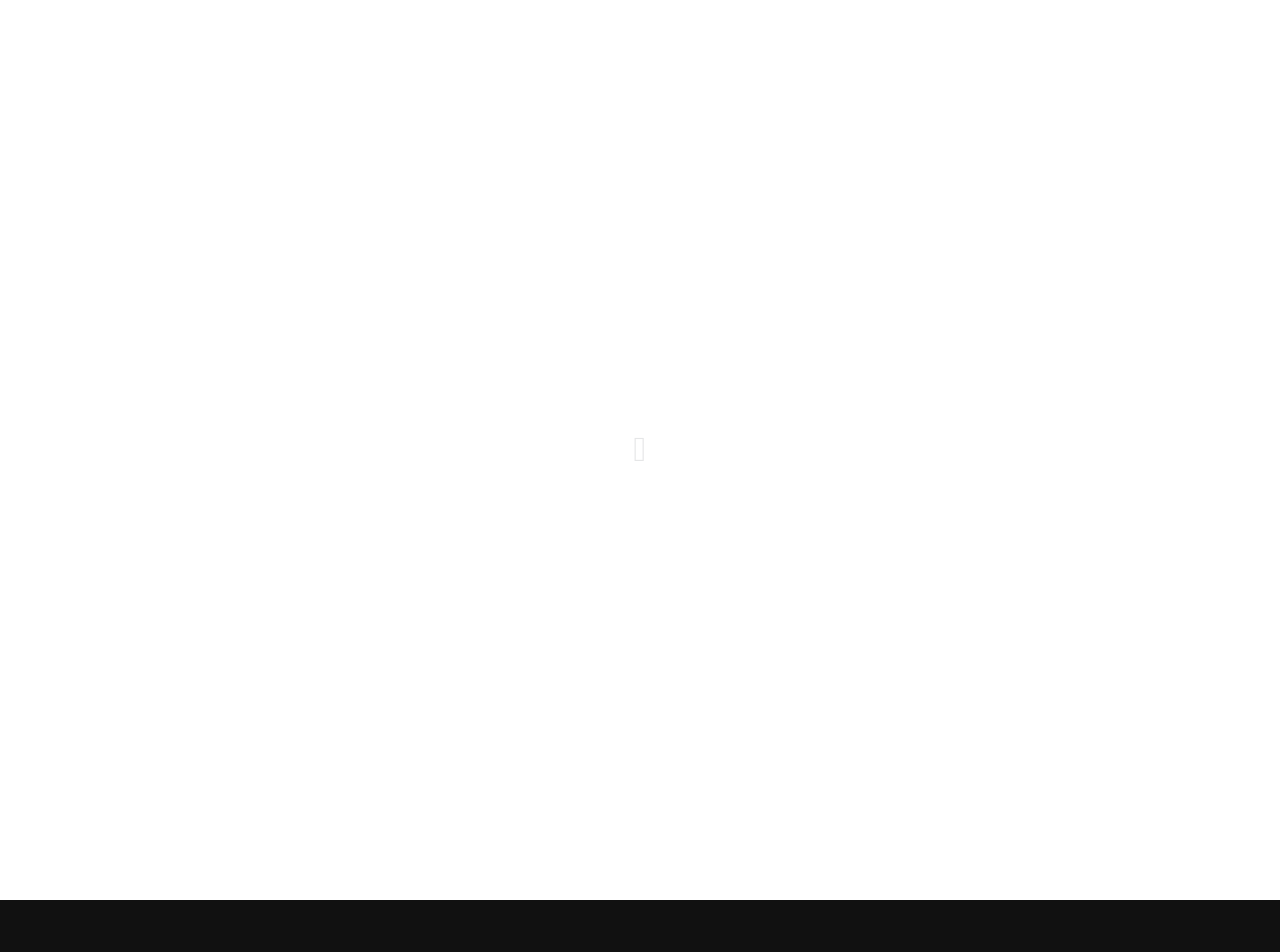
==== success.html @ 4db13354 "Add files via upload" ====
<!DOCTYPE HTML>
<html>
	<head>
		<title>SUCCESS_CONFIRMED | LTDA</title>
		<meta charset="utf-8" />
		<meta name="viewport" content="width=device-width, initial-scale=1, user-scalable=no" />
		<link rel="stylesheet" href="assets/css/main.css" />
	</head>
	<body class="is-preload">
		<div style="display: flex; flex-direction: column; align-items: center; justify-content: center; height: 100vh; text-align: center; background: #111; color: #fff; font-family: 'Michroma', sans-serif;">
			<h1 style="letter-spacing: 0.5em; border: 1px solid #fff; padding: 20px;">SUCCESS_CONFIRMED</h1>
			<p style="margin-top: 20px; font-size: 0.8em; opacity: 0.7;">SUA SOLICITAÇÃO FOI REGISTRADA NO ARQUIVO.</p>
			<ul class="actions" style="margin-top: 40px;">
				<li><a href="index.html" class="button primary">VOLTAR AO INÍCIO</a></li>
			</ul>
		</div>
	</body>
</html>
---- assets/css/main.css ----
@import url("https://fonts.googleapis.com/css?family=Source+Sans+Pro:300,900");
@import url("fontawesome-all.min.css");

/*
	Big Picture by HTML5 UP
	html5up.net | @ajlkn
	Free for personal and commercial use under the CCA 3.0 license (html5up.net/license)
*/

html, body, div, span, applet, object,
iframe, h1, h2, h3, h4, h5, h6, p, blockquote,
pre, a, abbr, acronym, address, big, cite,
code, del, dfn, em, img, ins, kbd, q, s, samp,
small, strike, strong, sub, sup, tt, var, b,
u, i, center, dl, dt, dd, ol, ul, li, fieldset,
form, label, legend, table, caption, tbody,
tfoot, thead, tr, th, td, article, aside,
canvas, details, embed, figure, figcaption,
footer, header, hgroup, menu, nav, output, ruby,
section, summary, time, mark, audio, video {
	margin: 0;
	padding: 0;
	border: 0;
	font-size: 100%;
	font: inherit;
	vertical-align: baseline;}

article, aside, details, figcaption, figure,
footer, header, hgroup, menu, nav, section {
	display: block;}

body {
	line-height: 1;
}

ol, ul {
	list-style: none;
}

blockquote, q {
	quotes: none;
}

	blockquote:before, blockquote:after, q:before, q:after {
		content: '';
		content: none;
	}

table {
	border-collapse: collapse;
	border-spacing: 0;
}

body {
	-webkit-text-size-adjust: none;
}

mark {
	background-color: transparent;
	color: inherit;
}

input::-moz-focus-inner {
	border: 0;
	padding: 0;
}

input, select, textarea {
	-moz-appearance: none;
	-webkit-appearance: none;
	-ms-appearance: none;
	appearance: none;
}

/* Basic */

	@-ms-viewport {
		width: device-width;
	}

	html {
		height: 100%;
	}

	html {
		box-sizing: border-box;
	}

	*, *:before, *:after {
		box-sizing: inherit;
	}

	body {
		background: #ffffff;
		height: 100%;
		min-width: 320px;
	}

		body.is-preload *, body.is-preload *:before, body.is-preload *:after {
			-moz-animation: none !important;
			-webkit-animation: none !important;
			-ms-animation: none !important;
			animation: none !important;
			-moz-transition: none !important;
			-webkit-transition: none !important;
			-ms-transition: none !important;
			transition: none !important;
		}

/* Spinner */

	@-moz-keyframes spinner-rotate {
		0% {
			-moz-transform: scale(1) rotate(0deg);
			-webkit-transform: scale(1) rotate(0deg);
			-ms-transform: scale(1) rotate(0deg);
			transform: scale(1) rotate(0deg);
		}

		100% {
			-moz-transform: scale(1) rotate(360deg);
			-webkit-transform: scale(1) rotate(360deg);
			-ms-transform: scale(1) rotate(360deg);
			transform: scale(1) rotate(360deg);
		}
	}

	@-webkit-keyframes spinner-rotate {
		0% {
			-moz-transform: scale(1) rotate(0deg);
			-webkit-transform: scale(1) rotate(0deg);
			-ms-transform: scale(1) rotate(0deg);
			transform: scale(1) rotate(0deg);
		}

		100% {
			-moz-transform: scale(1) rotate(360deg);
			-webkit-transform: scale(1) rotate(360deg);
			-ms-transform: scale(1) rotate(360deg);
			transform: scale(1) rotate(360deg);
		}
	}

	@-ms-keyframes spinner-rotate {
		0% {
			-moz-transform: scale(1) rotate(0deg);
			-webkit-transform: scale(1) rotate(0deg);
			-ms-transform: scale(1) rotate(0deg);
			transform: scale(1) rotate(0deg);
		}

		100% {
			-moz-transform: scale(1) rotate(360deg);
			-webkit-transform: scale(1) rotate(360deg);
			-ms-transform: scale(1) rotate(360deg);
			transform: scale(1) rotate(360deg);
		}
	}

	@keyframes spinner-rotate {
		0% {
			-moz-transform: scale(1) rotate(0deg);
			-webkit-transform: scale(1) rotate(0deg);
			-ms-transform: scale(1) rotate(0deg);
			transform: scale(1) rotate(0deg);
		}

		100% {
			-moz-transform: scale(1) rotate(360deg);
			-webkit-transform: scale(1) rotate(360deg);
			-ms-transform: scale(1) rotate(360deg);
			transform: scale(1) rotate(360deg);
		}
	}

/* Loader */

	@-moz-keyframes spinner-show {
		0% {
			opacity: 0;
		}

		100% {
			opacity: 1;
		}
	}

	@-webkit-keyframes spinner-show {
		0% {
			opacity: 0;
		}

		100% {
			opacity: 1;
		}
	}

	@-ms-keyframes spinner-show {
		0% {
			opacity: 0;
		}

		100% {
			opacity: 1;
		}
	}

	@keyframes spinner-show {
		0% {
			opacity: 0;
		}

		100% {
			opacity: 1;
		}
	}

	@-moz-keyframes spinner-hide {
		0% {
			-moz-transform: scale(1) rotate(0deg);
			-webkit-transform: scale(1) rotate(0deg);
			-ms-transform: scale(1) rotate(0deg);
			transform: scale(1) rotate(0deg);
			color: #e5e6e7;
			z-index: 100001;
		}

		99% {
			-moz-transform: scale(0.5) rotate(360deg);
			-webkit-transform: scale(0.5) rotate(360deg);
			-ms-transform: scale(0.5) rotate(360deg);
			transform: scale(0.5) rotate(360deg);
			color: #e5e6e7;
			z-index: 100001;
		}

		100% {
			-moz-transform: scale(0.5) rotate(360deg);
			-webkit-transform: scale(0.5) rotate(360deg);
			-ms-transform: scale(0.5) rotate(360deg);
			transform: scale(0.5) rotate(360deg);
			color: #e5e6e7;
			z-index: -1;
		}
	}

	@-webkit-keyframes spinner-hide {
		0% {
			-moz-transform: scale(1) rotate(0deg);
			-webkit-transform: scale(1) rotate(0deg);
			-ms-transform: scale(1) rotate(0deg);
			transform: scale(1) rotate(0deg);
			color: #e5e6e7;
			z-index: 100001;
		}

		99% {
			-moz-transform: scale(0.5) rotate(360deg);
			-webkit-transform: scale(0.5) rotate(360deg);
			-ms-transform: scale(0.5) rotate(360deg);
			transform: scale(0.5) rotate(360deg);
			color: #e5e6e7;
			z-index: 100001;
		}

		100% {
			-moz-transform: scale(0.5) rotate(360deg);
			-webkit-transform: scale(0.5) rotate(360deg);
			-ms-transform: scale(0.5) rotate(360deg);
			transform: scale(0.5) rotate(360deg);
			color: #e5e6e7;
			z-index: -1;
		}
	}

	@-ms-keyframes spinner-hide {
		0% {
			-moz-transform: scale(1) rotate(0deg);
			-webkit-transform: scale(1) rotate(0deg);
			-ms-transform: scale(1) rotate(0deg);
			transform: scale(1) rotate(0deg);
			color: #e5e6e7;
			z-index: 100001;
		}

		99% {
			-moz-transform: scale(0.5) rotate(360deg);
			-webkit-transform: scale(0.5) rotate(360deg);
			-ms-transform: scale(0.5) rotate(360deg);
			transform: scale(0.5) rotate(360deg);
			color: #e5e6e7;
			z-index: 100001;
		}

		100% {
			-moz-transform: scale(0.5) rotate(360deg);
			-webkit-transform: scale(0.5) rotate(360deg);
			-ms-transform: scale(0.5) rotate(360deg);
			transform: scale(0.5) rotate(360deg);
			color: #e5e6e7;
			z-index: -1;
		}
	}

	@keyframes spinner-hide {
		0% {
			-moz-transform: scale(1) rotate(0deg);
			-webkit-transform: scale(1) rotate(0deg);
			-ms-transform: scale(1) rotate(0deg);
			transform: scale(1) rotate(0deg);
			color: #e5e6e7;
			z-index: 100001;
		}

		99% {
			-moz-transform: scale(0.5) rotate(360deg);
			-webkit-transform: scale(0.5) rotate(360deg);
			-ms-transform: scale(0.5) rotate(360deg);
			transform: scale(0.5) rotate(360deg);
			color: #e5e6e7;
			z-index: 100001;
		}

		100% {
			-moz-transform: scale(0.5) rotate(360deg);
			-webkit-transform: scale(0.5) rotate(360deg);
			-ms-transform: scale(0.5) rotate(360deg);
			transform: scale(0.5) rotate(360deg);
			color: #e5e6e7;
			z-index: -1;
		}
	}

	@-moz-keyframes overlay-hide {
		0% {
			opacity: 1;
			z-index: 100000;
		}

		15% {
			opacity: 1;
			z-index: 100000;
		}

		99% {
			opacity: 0;
			z-index: 100000;
		}

		100% {
			opacity: 0;
			z-index: -1;
		}
	}

	@-webkit-keyframes overlay-hide {
		0% {
			opacity: 1;
			z-index: 100000;
		}

		15% {
			opacity: 1;
			z-index: 100000;
		}

		99% {
			opacity: 0;
			z-index: 100000;
		}

		100% {
			opacity: 0;
			z-index: -1;
		}
	}

	@-ms-keyframes overlay-hide {
		0% {
			opacity: 1;
			z-index: 100000;
		}

		15% {
			opacity: 1;
			z-index: 100000;
		}

		99% {
			opacity: 0;
			z-index: 100000;
		}

		100% {
			opacity: 0;
			z-index: -1;
		}
	}

	@keyframes overlay-hide {
		0% {
			opacity: 1;
			z-index: 100000;
		}

		15% {
			opacity: 1;
			z-index: 100000;
		}

		99% {
			opacity: 0;
			z-index: 100000;
		}

		100% {
			opacity: 0;
			z-index: -1;
		}
	}

	body {
		text-decoration: none;
	}

		body:before {
			-moz-animation: spinner-show 1.5s 1 0.25s ease forwards, spinner-hide 0.25s ease-in-out forwards !important;
			-webkit-animation: spinner-show 1.5s 1 0.25s ease forwards, spinner-hide 0.25s ease-in-out forwards !important;
			-ms-animation: spinner-show 1.5s 1 0.25s ease forwards, spinner-hide 0.25s ease-in-out forwards !important;
			animation: spinner-show 1.5s 1 0.25s ease forwards, spinner-hide 0.25s ease-in-out forwards !important;
			-moz-transform-origin: 50% 50%;
			-webkit-transform-origin: 50% 50%;
			-ms-transform-origin: 50% 50%;
			transform-origin: 50% 50%;
			-moz-osx-font-smoothing: grayscale;
			-webkit-font-smoothing: antialiased;
			font-family: FontAwesome;
			font-style: normal;
			font-weight: normal;
			text-transform: none !important;
			color: #e5e6e7;
			content: '\f1ce';
			cursor: default;
			display: block;
			font-size: 2em;
			height: 2em;
			left: 50%;
			line-height: 2em;
			margin: -1em 0 0 -1em;
			opacity: 0;
			position: fixed;
			text-align: center;
			top: 50%;
			width: 2em;
			z-index: -1;
		}

		body:after {
			-moz-animation: overlay-hide 1.5s ease-in forwards !important;
			-webkit-animation: overlay-hide 1.5s ease-in forwards !important;
			-ms-animation: overlay-hide 1.5s ease-in forwards !important;
			animation: overlay-hide 1.5s ease-in forwards !important;
			background: #ffffff;
			content: '';
			display: block;
			height: 100%;
			left: 0;
			opacity: 0;
			position: fixed;
			top: 0;
			width: 100%;
			z-index: -1;
		}

		body.is-preload:before {
			-moz-animation: spinner-show 1.5s 1 0.25s ease forwards, spinner-rotate 0.75s infinite linear !important;
			-webkit-animation: spinner-show 1.5s 1 0.25s ease forwards, spinner-rotate 0.75s infinite linear !important;
			-ms-animation: spinner-show 1.5s 1 0.25s ease forwards, spinner-rotate 0.75s infinite linear !important;
			animation: spinner-show 1.5s 1 0.25s ease forwards, spinner-rotate 0.75s infinite linear !important;
			z-index: 100001;
		}

		body.is-preload:after {
			-moz-animation: none !important;
			-webkit-animation: none !important;
			-ms-animation: none !important;
			animation: none !important;
			opacity: 1;
			z-index: 100000;
		}

	@media (-webkit-min-device-pixel-ratio: 2) {

		body:before {
			line-height: 2.025em;
		}

	}

/* Type */

	body, input, textarea, select {
		font-family: "Source Sans Pro", "sans-serif";
		font-weight: 300;
		font-size: 18pt;
		line-height: 1.75em;
		color: #39454b;
		letter-spacing: 0.025em;
	}

		@media screen and (max-width: 1920px) {

			body, input, textarea, select {
				font-size: 17pt;
			}

		}

		@media screen and (max-width: 1680px) {

			body, input, textarea, select {
				font-size: 15pt;
			}

		}

		@media screen and (max-width: 1280px) {

			body, input, textarea, select {
				font-size: 13pt;
			}

		}

		@media screen and (max-width: 1000px) {

			body, input, textarea, select {
				font-size: 13pt;
			}

		}

		@media screen and (max-width: 736px) {

			body, input, textarea, select {
				font-size: 12pt;
				line-height: 1.5em;
			}

		}

	h1, h2, h3, h4, h5, h6 {
		font-weight: 900;
		color: inherit;
		letter-spacing: -0.0325em;
	}

		h1 a, h2 a, h3 a, h4 a, h5 a, h6 a {
			color: inherit;
			text-decoration: none;
		}

	h2 {
		font-size: 2.25em;
		line-height: 1.25em;
		letter-spacing: -0.05em;
	}

	@media screen and (max-width: 736px) {

		h2 {
			font-size: 1.5em;
		}

	}

	strong, b {
		font-weight: 900;
		color: inherit;
	}

	em, i {
		font-style: italic;
	}

	a {
		-moz-transition: color 0.2s ease-in-out;
		-webkit-transition: color 0.2s ease-in-out;
		-ms-transition: color 0.2s ease-in-out;
		transition: color 0.2s ease-in-out;
		color: #98c593;
	}

	sub {
		position: relative;
		top: 0.5em;
		font-size: 0.8em;
	}

	sup {
		position: relative;
		top: -0.5em;
		font-size: 0.8em;
	}

	hr {
		border: 0;
		border-top: solid 1px #e5e6e7;
	}

	blockquote {
		border-left: solid 0.5em #e5e6e7;
		padding: 1em 0 1em 2em;
		font-style: italic;
	}

	p, ul, ol, dl, table {
		margin-bottom: 1em;
	}

/* Box */

	.box {
		background: #ffffff;
		color: #39454b;
		padding: 2em;
	}

		.box > :last-child {
			margin-bottom: 0;
		}

		.box.style2 {
			padding: 3.5em 2.5em 3.5em 2.5em;
		}

		@media screen and (max-width: 736px) {

			.box {
				padding: 1em;
			}

				.box.style2 {
					padding: 1.5em 1.25em 1.5em 1.25em;
					background-color: rgba(255, 255, 255, 0.9);
				}

		}

/* Button */

	input[type="button"],
	input[type="submit"],
	input[type="reset"],
	.button,
	button {
		-moz-appearance: none;
		-webkit-appearance: none;
		-ms-appearance: none;
		appearance: none;
		-moz-transition: background-color 0.2s ease-in-out;
		-webkit-transition: background-color 0.2s ease-in-out;
		-ms-transition: background-color 0.2s ease-in-out;
		transition: background-color 0.2s ease-in-out;
		background-color: #98c593;
		border: 0;
		border-radius: 3.5em;
		color: #ffffff;
		cursor: pointer;
		display: inline-block;
		height: 3.5em;
		line-height: 3.5em;
		outline: 0;
		padding: 0 2em 0 2em;
		position: relative;
		text-align: center;
		text-decoration: none;
	}

		input[type="button"].down,
		input[type="submit"].down,
		input[type="reset"].down,
		.button.down,
		button.down {
			width: 5em;
			height: 5em;
			line-height: 4.5em;
			padding: 0;
			background-image: url("images/dark-arrow.svg");
			background-position: center center;
			background-repeat: no-repeat;
			text-indent: -10em;
			overflow: hidden;
		}

			input[type="button"].down.anchored,
			input[type="submit"].down.anchored,
			input[type="reset"].down.anchored,
			.button.down.anchored,
			button.down.anchored {
				bottom: 0;
				border-bottom: 0;
				border-radius: 3em 3em 0 0;
				height: 4.5em;
				margin-left: -2.5em;
			}

		input[type="button"].anchored,
		input[type="submit"].anchored,
		input[type="reset"].anchored,
		.button.anchored,
		button.anchored {
			position: absolute;
			left: 50%;
		}

		input[type="button"]:hover,
		input[type="submit"]:hover,
		input[type="reset"]:hover,
		.button:hover,
		button:hover {
			background-color: #a8cea4;
		}

		input[type="button"]:active,
		input[type="submit"]:active,
		input[type="reset"]:active,
		.button:active,
		button:active {
			background-color: #88bc82;
		}

		input[type="button"].style2,
		input[type="submit"].style2,
		input[type="reset"].style2,
		.button.style2,
		button.style2 {
			background-color: transparent;
			border: solid 2px #e5e6e7;
			color: inherit;
		}

			input[type="button"].style2:hover,
			input[type="submit"].style2:hover,
			input[type="reset"].style2:hover,
			.button.style2:hover,
			button.style2:hover {
				background-color: rgba(229, 230, 231, 0.25);
			}

			input[type="button"].style2:active,
			input[type="submit"].style2:active,
			input[type="reset"].style2:active,
			.button.style2:active,
			button.style2:active {
				background-color: rgba(229, 230, 231, 0.375);
			}

			input[type="button"].style2.down,
			input[type="submit"].style2.down,
			input[type="reset"].style2.down,
			.button.style2.down,
			button.style2.down {
				background-image: url("images/arrow.svg");
			}

/* Form */

	form {
		margin: 0 0 2em 0;
	}

		form > :last-child {
			margin-bottom: 0;
		}

		form > .fields {
			display: -moz-flex;
			display: -webkit-flex;
			display: -ms-flex;
			display: flex;
			-moz-flex-wrap: wrap;
			-webkit-flex-wrap: wrap;
			-ms-flex-wrap: wrap;
			flex-wrap: wrap;
			width: calc(100% + 3em);
			margin: -1.5em 0 2em -1.5em;
		}

			form > .fields > .field {
				-moz-flex-grow: 0;
				-webkit-flex-grow: 0;
				-ms-flex-grow: 0;
				flex-grow: 0;
				-moz-flex-shrink: 0;
				-webkit-flex-shrink: 0;
				-ms-flex-shrink: 0;
				flex-shrink: 0;
				padding: 1.5em 0 0 1.5em;
				width: calc(100% - 1.5em);
			}

				form > .fields > .field.half {
					width: calc(50% - 0.75em);
				}

				form > .fields > .field.third {
					width: calc(100%/3 - 0.5em);
				}

				form > .fields > .field.quarter {
					width: calc(25% - 0.375em);
				}

		@media screen and (max-width: 480px) {

			form > .fields {
				width: calc(100% + 2em);
				margin: -1em 0 2em -1em;
			}

				form > .fields > .field {
					padding: 1em 0 0 1em;
					width: calc(100% - 1em);
				}

					form > .fields > .field.half {
						width: calc(100% - 1em);
					}

					form > .fields > .field.third {
						width: calc(100% - 1em);
					}

					form > .fields > .field.quarter {
						width: calc(100% - 1em);
					}

		}

	label {
		display: block;
	}

	input[type="text"],
	input[type="password"],
	input[type="email"],
	input[type="tel"],
	input[type="search"],
	input[type="url"],
	select,
	textarea {
		-moz-appearance: none;
		-webkit-appearance: none;
		-ms-appearance: none;
		appearance: none;
		-moz-transition: border-color 0.2s ease-in-out, color 0.2s ease-in-out;
		-webkit-transition: border-color 0.2s ease-in-out, color 0.2s ease-in-out;
		-ms-transition: border-color 0.2s ease-in-out, color 0.2s ease-in-out;
		transition: border-color 0.2s ease-in-out, color 0.2s ease-in-out;
		color: #39454b;
		display: block;
		width: 100%;
		padding: 0.65em 0.75em;
		background: none;
		border: solid 2px #e5e6e7;
		color: inherit;
		border-radius: 0.5em;
		outline: none;
	}

		input[type="text"]:focus,
		input[type="password"]:focus,
		input[type="email"]:focus,
		input[type="tel"]:focus,
		input[type="search"]:focus,
		input[type="url"]:focus,
		select:focus,
		textarea:focus {
			border-color: #9ac8e9;
		}

	input[type="text"],
	input[type="password"],
	input[type="email"],
	input[type="tel"],
	input[type="search"],
	input[type="url"],
	select {
		line-height: 1.35em;
	}

	textarea {
		min-height: 8em;
	}

	::-moz-focus-inner {
		border: 0;
	}

	::-webkit-input-placeholder {
		opacity: 0.375;
	}

	:-moz-placeholder {
		opacity: 0.375;
	}

	::-moz-placeholder {
		opacity: 0.375;
	}

	:-ms-input-placeholder {
		opacity: 0.375;
	}

/* Icon */

	.icon {
		text-decoration: none;
		position: relative;
		text-decoration: none;
	}

		.icon:before {
			-moz-osx-font-smoothing: grayscale;
			-webkit-font-smoothing: antialiased;
			display: inline-block;
			font-style: normal;
			font-variant: normal;
			text-rendering: auto;
			line-height: 1;
			text-transform: none !important;
			font-family: 'Font Awesome 5 Free';
			font-weight: 400;
		}

		.icon:before {
			line-height: inherit;
		}

		.icon > .label {
			display: none;
		}

		.icon.solid:before {
			font-weight: 900;
		}

		.icon.brands:before {
			font-family: 'Font Awesome 5 Brands';
		}

/* Image */

	.image {
		position: relative;
		display: inline-block;
	}

		.image:before {
			content: '';
			position: absolute;
			left: 0;
			top: 0;
			width: 100%;
			height: 100%;
			background: url("images/overlay.png");
		}

		.image img {
			display: block;
			width: 100%;
		}

		.image.featured {
			display: block;
			width: 100%;
			margin: 0 0 2em 0;
		}

		.image.fit {
			display: block;
			width: 100%;
		}

		.image.left {
			float: left;
			margin: 0 2em 2em 0;
		}

		.image.centered {
			display: block;
			margin: 0 0 2em 0;
		}

			.image.centered img {
				margin: 0 auto;
				width: auto;
			}

/* List */

	ul.default {
		list-style: disc;
		padding-left: 1em;
	}

		ul.default li {
			padding-left: 0.5em;
		}

	ul.menu {
		cursor: default;
	}

		ul.menu li {
			display: inline-block;
			line-height: 1em;
			border-left: solid 1px #e5e6e7;
			padding: 0 0 0 0.5em;
			margin: 0 0 0 0.5em;
		}

			ul.menu li:first-child {
				border-left: 0;
				padding-left: 0;
				margin-left: 0;
			}

	ol.default {
		list-style: decimal;
		padding-left: 1.25em;
	}

		ol.default li {
			padding-left: 0.25em;
		}

/* Actions */

	ul.actions {
		display: -moz-flex;
		display: -webkit-flex;
		display: -ms-flex;
		display: flex;
		cursor: default;
		list-style: none;
		margin-left: -1em;
		padding-left: 0;
	}

		ul.actions li {
			padding: 0 0 0 1em;
			vertical-align: middle;
		}

		ul.actions.special {
			-moz-justify-content: center;
			-webkit-justify-content: center;
			-ms-justify-content: center;
			justify-content: center;
			width: 100%;
			margin-left: 0;
		}

			ul.actions.special li:first-child {
				padding-left: 0;
			}

		ul.actions.stacked {
			-moz-flex-direction: column;
			-webkit-flex-direction: column;
			-ms-flex-direction: column;
			flex-direction: column;
			margin-left: 0;
		}

			ul.actions.stacked li {
				padding: 1.3em 0 0 0;
			}

				ul.actions.stacked li:first-child {
					padding-top: 0;
				}

		ul.actions.fit {
			width: calc(100% + 1em);
		}

			ul.actions.fit li {
				-moz-flex-grow: 1;
				-webkit-flex-grow: 1;
				-ms-flex-grow: 1;
				flex-grow: 1;
				-moz-flex-shrink: 1;
				-webkit-flex-shrink: 1;
				-ms-flex-shrink: 1;
				flex-shrink: 1;
				width: 100%;
			}

				ul.actions.fit li > * {
					width: 100%;
				}

			ul.actions.fit.stacked {
				width: 100%;
			}

		@media screen and (max-width: 480px) {

			ul.actions:not(.fixed) {
				-moz-flex-direction: column;
				-webkit-flex-direction: column;
				-ms-flex-direction: column;
				flex-direction: column;
				margin-left: 0;
				width: 100% !important;
			}

				ul.actions:not(.fixed) li {
					-moz-flex-grow: 1;
					-webkit-flex-grow: 1;
					-ms-flex-grow: 1;
					flex-grow: 1;
					-moz-flex-shrink: 1;
					-webkit-flex-shrink: 1;
					-ms-flex-shrink: 1;
					flex-shrink: 1;
					padding: 1em 0 0 0;
					text-align: center;
					width: 100%;
				}

					ul.actions:not(.fixed) li > * {
						width: 100%;
					}

					ul.actions:not(.fixed) li:first-child {
						padding-top: 0;
					}

					ul.actions:not(.fixed) li input[type="submit"],
					ul.actions:not(.fixed) li input[type="reset"],
					ul.actions:not(.fixed) li input[type="button"],
					ul.actions:not(.fixed) li button,
					ul.actions:not(.fixed) li .button {
						width: 100%;
					}

						ul.actions:not(.fixed) li input[type="submit"].icon:before,
						ul.actions:not(.fixed) li input[type="reset"].icon:before,
						ul.actions:not(.fixed) li input[type="button"].icon:before,
						ul.actions:not(.fixed) li button.icon:before,
						ul.actions:not(.fixed) li .button.icon:before {
							margin-left: -0.5rem;
						}

		}

/* Icons */

	ul.icons {
		cursor: default;
	}

		ul.icons li {
			display: inline-block;
		}

		ul.icons a {
			display: inline-block;
			width: 2em;
			height: 2em;
			line-height: 2em;
			text-align: center;
			border: 0;
		}

/* Sections/Article */

	header {
		margin-bottom: 1em;
	}

		header p {
			display: block;
			margin: 1em 0 0 0;
			padding: 0 0 0.5em 0;
		}

	footer {
		margin-top: 2em;
	}

/* Table */

	table {
		width: 100%;
	}

		table.default {
			width: 100%;
		}

			table.default tbody tr:nth-child(2n+2) {
				background: rgba(229, 230, 231, 0.5);
			}

			table.default td {
				padding: 0.5em 1em 0.5em 1em;
			}

			table.default th {
				text-align: left;
				font-weight: 900;
				padding: 0.5em 1em 0.5em 1em;
			}

			table.default thead {
				background: #39454b;
				color: #ffffff;
			}

			table.default tfoot {
				background: #e5e6e7;
			}

/* Poptrox */

	.poptrox-popup {
		-moz-box-sizing: content-box;
		-webkit-box-sizing: content-box;
		-ms-box-sizing: content-box;
		box-sizing: content-box;
		background: #fff;
		padding-bottom: 3em;
		box-shadow: 0 0.1em 0.15em 0 rgba(0, 0, 0, 0.15);
	}

		.poptrox-popup .loader {
			position: absolute;
			top: 50%;
			left: 50%;
			margin: -1em 0 0 -1em;
			width: 2em;
			height: 2em;
			display: block;
			font-size: 2em;
		}

			.poptrox-popup .loader:before {
				-moz-animation: spinner-rotate 0.75s infinite linear !important;
				-webkit-animation: spinner-rotate 0.75s infinite linear !important;
				-ms-animation: spinner-rotate 0.75s infinite linear !important;
				animation: spinner-rotate 0.75s infinite linear !important;
				-moz-osx-font-smoothing: grayscale;
				-webkit-font-smoothing: antialiased;
				font-family: FontAwesome;
				font-style: normal;
				font-weight: normal;
				text-transform: none !important;
				color: #e5e6e7;
				content: '\f1ce';
				cursor: default;
				display: block;
				height: 2em;
				left: 0;
				line-height: 2em;
				position: absolute;
				text-align: center;
				top: 0;
				width: 2em;
			}

		.poptrox-popup .caption {
			position: absolute;
			bottom: 0;
			left: 0;
			background: #ffffff;
			width: 100%;
			height: 3em;
			line-height: 2.8em;
			text-align: center;
			cursor: default;
			z-index: 1;
			font-size: 0.9em;
		}

		.poptrox-popup .nav-next,
		.poptrox-popup .nav-previous {
			-moz-transition: opacity 0.2s ease-in-out;
			-webkit-transition: opacity 0.2s ease-in-out;
			-ms-transition: opacity 0.2s ease-in-out;
			transition: opacity 0.2s ease-in-out;
			position: absolute;
			top: 0;
			width: 50%;
			height: 100%;
			opacity: 0;
			cursor: pointer;
			background: rgba(0, 0, 0, 0.01);
			-webkit-tap-highlight-color: rgba(255, 255, 255, 0);
		}

		.poptrox-popup .nav-next:before,
		.poptrox-popup .nav-previous:before {
			content: '';
			position: absolute;
			width: 96px;
			height: 64px;
			background: url("images/poptrox-nav.svg");
			top: calc(50% - 1.5em);
			margin: -32px 0 0 0;
		}

		.poptrox-popup:hover .nav-next,
		.poptrox-popup:hover .nav-previous {
			opacity: 0.5;
		}

		.poptrox-popup:hover .nav-next:hover,
		.poptrox-popup:hover .nav-previous:hover {
			opacity: 1.0;
		}

		.poptrox-popup .nav-previous:before {
			-moz-transform: scaleX(-1);
			-webkit-transform: scaleX(-1);
			-ms-transform: scaleX(-1);
			transform: scaleX(-1);
			-ms-filter: "FlipH";
			filter: FlipH;
		}

		.poptrox-popup .nav-next {
			right: 0;
		}

			.poptrox-popup .nav-next:before {
				right: 0;
			}

		.poptrox-popup .nav-previous {
			left: 0;
		}

			.poptrox-popup .nav-previous:before {
				left: 0;
			}

		.poptrox-popup .closer {
			-moz-transition: opacity 0.2s ease-in-out;
			-webkit-transition: opacity 0.2s ease-in-out;
			-ms-transition: opacity 0.2s ease-in-out;
			transition: opacity 0.2s ease-in-out;
			position: absolute;
			top: 0;
			right: 0;
			width: 64px;
			height: 64px;
			text-indent: -9999px;
			z-index: 2;
			opacity: 0;
			-webkit-tap-highlight-color: rgba(255, 255, 255, 0);
		}

			.poptrox-popup .closer:before {
				content: '';
				display: block;
				position: absolute;
				right: 16px;
				top: 16px;
				width: 40px;
				height: 40px;
				border-radius: 100%;
				box-shadow: inset 0 0 0 2px #fff;
				background: url("images/poptrox-closer.svg") center center;
				color: #ffffff !important;
			}

		.poptrox-popup:hover .closer {
			opacity: 0.5;
		}

			.poptrox-popup:hover .closer:hover {
				opacity: 1.0;
			}

		body.is-touch .poptrox-popup .nav-next,
		body.is-touch .poptrox-popup .nav-previous,
		body.is-touch .poptrox-popup .closer {
			opacity: 1.0 !important;
		}

		@media screen and (max-width: 736px) {

			.poptrox-popup .nav-next:before,
			.poptrox-popup .nav-previous:before {
				width: 48px;
				height: 32px;
				background-size: contain;
				margin: -16px 0 0 0;
			}

			.poptrox-popup .closer:before {
				right: 12px;
				top: 12px;
				width: 20px;
				height: 20px;
				box-shadow: inset 0 0 0 1px #fff;
				background-size: contain;
				opacity: 0.65;
			}

		}

/* Gallery */

	.gallery {
		display: -moz-flex;
		display: -webkit-flex;
		display: -ms-flex;
		display: flex;
		-moz-flex-wrap: wrap;
		-webkit-flex-wrap: wrap;
		-ms-flex-wrap: wrap;
		flex-wrap: wrap;
		width: 45em;
		max-width: 100%;
		margin: 0 auto 2em auto;
	}

		.gallery article {
			-moz-transition: -moz-transform 1s ease, opacity 1s ease;
			-webkit-transition: -webkit-transform 1s ease, opacity 1s ease;
			-ms-transition: -ms-transform 1s ease, opacity 1s ease;
			transition: transform 1s ease, opacity 1s ease;
			-moz-transform: translateX(0);
			-webkit-transform: translateX(0);
			-ms-transform: translateX(0);
			transform: translateX(0);
			width: 50%;
			position: relative;
			opacity: 1.0;
		}

			.gallery article .image {
				margin: 0;
				display: block;
			}

			.gallery article:nth-last-child(1n) {
				-moz-transition-delay: 0.05s;
				-webkit-transition-delay: 0.05s;
				-ms-transition-delay: 0.05s;
				transition-delay: 0.05s;
			}

			.gallery article:nth-last-child(2n) {
				-moz-transition-delay: 0.05s;
				-webkit-transition-delay: 0.05s;
				-ms-transition-delay: 0.05s;
				transition-delay: 0.05s;
			}

			.gallery article:nth-last-child(2n) {
				-moz-transition-delay: 0.1s;
				-webkit-transition-delay: 0.1s;
				-ms-transition-delay: 0.1s;
				transition-delay: 0.1s;
			}

			.gallery article:nth-last-child(3n) {
				-moz-transition-delay: 0.1s;
				-webkit-transition-delay: 0.1s;
				-ms-transition-delay: 0.1s;
				transition-delay: 0.1s;
			}

			.gallery article:nth-last-child(3n) {
				-moz-transition-delay: 0.15s;
				-webkit-transition-delay: 0.15s;
				-ms-transition-delay: 0.15s;
				transition-delay: 0.15s;
			}

			.gallery article:nth-last-child(4n) {
				-moz-transition-delay: 0.15s;
				-webkit-transition-delay: 0.15s;
				-ms-transition-delay: 0.15s;
				transition-delay: 0.15s;
			}

			.gallery article:nth-last-child(4n) {
				-moz-transition-delay: 0.2s;
				-webkit-transition-delay: 0.2s;
				-ms-transition-delay: 0.2s;
				transition-delay: 0.2s;
			}

			.gallery article:nth-last-child(5n) {
				-moz-transition-delay: 0.2s;
				-webkit-transition-delay: 0.2s;
				-ms-transition-delay: 0.2s;
				transition-delay: 0.2s;
			}

			.gallery article:nth-last-child(5n) {
				-moz-transition-delay: 0.25s;
				-webkit-transition-delay: 0.25s;
				-ms-transition-delay: 0.25s;
				transition-delay: 0.25s;
			}

			.gallery article:nth-last-child(6n) {
				-moz-transition-delay: 0.25s;
				-webkit-transition-delay: 0.25s;
				-ms-transition-delay: 0.25s;
				transition-delay: 0.25s;
			}

			.gallery article:nth-last-child(6n) {
				-moz-transition-delay: 0.3s;
				-webkit-transition-delay: 0.3s;
				-ms-transition-delay: 0.3s;
				transition-delay: 0.3s;
			}

			.gallery article:nth-last-child(7n) {
				-moz-transition-delay: 0.3s;
				-webkit-transition-delay: 0.3s;
				-ms-transition-delay: 0.3s;
				transition-delay: 0.3s;
			}

			.gallery article:nth-last-child(7n) {
				-moz-transition-delay: 0.35s;
				-webkit-transition-delay: 0.35s;
				-ms-transition-delay: 0.35s;
				transition-delay: 0.35s;
			}

			.gallery article:nth-last-child(8n) {
				-moz-transition-delay: 0.35s;
				-webkit-transition-delay: 0.35s;
				-ms-transition-delay: 0.35s;
				transition-delay: 0.35s;
			}

			.gallery article:nth-last-child(8n) {
				-moz-transition-delay: 0.4s;
				-webkit-transition-delay: 0.4s;
				-ms-transition-delay: 0.4s;
				transition-delay: 0.4s;
			}

			.gallery article:nth-last-child(9n) {
				-moz-transition-delay: 0.4s;
				-webkit-transition-delay: 0.4s;
				-ms-transition-delay: 0.4s;
				transition-delay: 0.4s;
			}

			.gallery article:nth-last-child(9n) {
				-moz-transition-delay: 0.45s;
				-webkit-transition-delay: 0.45s;
				-ms-transition-delay: 0.45s;
				transition-delay: 0.45s;
			}

			.gallery article:nth-last-child(10n) {
				-moz-transition-delay: 0.45s;
				-webkit-transition-delay: 0.45s;
				-ms-transition-delay: 0.45s;
				transition-delay: 0.45s;
			}

			.gallery article:nth-last-child(10n) {
				-moz-transition-delay: 0.5s;
				-webkit-transition-delay: 0.5s;
				-ms-transition-delay: 0.5s;
				transition-delay: 0.5s;
			}

			.gallery article:nth-last-child(11n) {
				-moz-transition-delay: 0.5s;
				-webkit-transition-delay: 0.5s;
				-ms-transition-delay: 0.5s;
				transition-delay: 0.5s;
			}

			.gallery article:nth-last-child(11n) {
				-moz-transition-delay: 0.55s;
				-webkit-transition-delay: 0.55s;
				-ms-transition-delay: 0.55s;
				transition-delay: 0.55s;
			}

			.gallery article:nth-last-child(12n) {
				-moz-transition-delay: 0.55s;
				-webkit-transition-delay: 0.55s;
				-ms-transition-delay: 0.55s;
				transition-delay: 0.55s;
			}

			.gallery article:nth-last-child(12n) {
				-moz-transition-delay: 0.6s;
				-webkit-transition-delay: 0.6s;
				-ms-transition-delay: 0.6s;
				transition-delay: 0.6s;
			}

			.gallery article:nth-last-child(13n) {
				-moz-transition-delay: 0.6s;
				-webkit-transition-delay: 0.6s;
				-ms-transition-delay: 0.6s;
				transition-delay: 0.6s;
			}

			.gallery article:nth-last-child(13n) {
				-moz-transition-delay: 0.65s;
				-webkit-transition-delay: 0.65s;
				-ms-transition-delay: 0.65s;
				transition-delay: 0.65s;
			}

			.gallery article:nth-last-child(14n) {
				-moz-transition-delay: 0.65s;
				-webkit-transition-delay: 0.65s;
				-ms-transition-delay: 0.65s;
				transition-delay: 0.65s;
			}

			.gallery article:nth-last-child(14n) {
				-moz-transition-delay: 0.7s;
				-webkit-transition-delay: 0.7s;
				-ms-transition-delay: 0.7s;
				transition-delay: 0.7s;
			}

			.gallery article:nth-last-child(15n) {
				-moz-transition-delay: 0.7s;
				-webkit-transition-delay: 0.7s;
				-ms-transition-delay: 0.7s;
				transition-delay: 0.7s;
			}

			.gallery article:nth-last-child(15n) {
				-moz-transition-delay: 0.75s;
				-webkit-transition-delay: 0.75s;
				-ms-transition-delay: 0.75s;
				transition-delay: 0.75s;
			}

			.gallery article:nth-last-child(16n) {
				-moz-transition-delay: 0.75s;
				-webkit-transition-delay: 0.75s;
				-ms-transition-delay: 0.75s;
				transition-delay: 0.75s;
			}

			.gallery article:nth-last-child(16n) {
				-moz-transition-delay: 0.8s;
				-webkit-transition-delay: 0.8s;
				-ms-transition-delay: 0.8s;
				transition-delay: 0.8s;
			}

			.gallery article:nth-last-child(17n) {
				-moz-transition-delay: 0.8s;
				-webkit-transition-delay: 0.8s;
				-ms-transition-delay: 0.8s;
				transition-delay: 0.8s;
			}

			.gallery article:nth-last-child(17n) {
				-moz-transition-delay: 0.85s;
				-webkit-transition-delay: 0.85s;
				-ms-transition-delay: 0.85s;
				transition-delay: 0.85s;
			}

			.gallery article:nth-last-child(18n) {
				-moz-transition-delay: 0.85s;
				-webkit-transition-delay: 0.85s;
				-ms-transition-delay: 0.85s;
				transition-delay: 0.85s;
			}

			.gallery article:nth-last-child(18n) {
				-moz-transition-delay: 0.9s;
				-webkit-transition-delay: 0.9s;
				-ms-transition-delay: 0.9s;
				transition-delay: 0.9s;
			}

			.gallery article:nth-last-child(19n) {
				-moz-transition-delay: 0.9s;
				-webkit-transition-delay: 0.9s;
				-ms-transition-delay: 0.9s;
				transition-delay: 0.9s;
			}

			.gallery article:nth-last-child(19n) {
				-moz-transition-delay: 0.95s;
				-webkit-transition-delay: 0.95s;
				-ms-transition-delay: 0.95s;
				transition-delay: 0.95s;
			}

			.gallery article:nth-last-child(20n) {
				-moz-transition-delay: 0.95s;
				-webkit-transition-delay: 0.95s;
				-ms-transition-delay: 0.95s;
				transition-delay: 0.95s;
			}

			.gallery article:nth-last-child(20n) {
				-moz-transition-delay: 1s;
				-webkit-transition-delay: 1s;
				-ms-transition-delay: 1s;
				transition-delay: 1s;
			}

			.gallery article:nth-last-child(21n) {
				-moz-transition-delay: 1s;
				-webkit-transition-delay: 1s;
				-ms-transition-delay: 1s;
				transition-delay: 1s;
			}

			.gallery article:nth-last-child(21n) {
				-moz-transition-delay: 1.05s;
				-webkit-transition-delay: 1.05s;
				-ms-transition-delay: 1.05s;
				transition-delay: 1.05s;
			}

			.gallery article:nth-last-child(22n) {
				-moz-transition-delay: 1.05s;
				-webkit-transition-delay: 1.05s;
				-ms-transition-delay: 1.05s;
				transition-delay: 1.05s;
			}

			.gallery article:nth-last-child(22n) {
				-moz-transition-delay: 1.1s;
				-webkit-transition-delay: 1.1s;
				-ms-transition-delay: 1.1s;
				transition-delay: 1.1s;
			}

			.gallery article:nth-last-child(23n) {
				-moz-transition-delay: 1.1s;
				-webkit-transition-delay: 1.1s;
				-ms-transition-delay: 1.1s;
				transition-delay: 1.1s;
			}

			.gallery article:nth-last-child(23n) {
				-moz-transition-delay: 1.15s;
				-webkit-transition-delay: 1.15s;
				-ms-transition-delay: 1.15s;
				transition-delay: 1.15s;
			}

			.gallery article:nth-last-child(24n) {
				-moz-transition-delay: 1.15s;
				-webkit-transition-delay: 1.15s;
				-ms-transition-delay: 1.15s;
				transition-delay: 1.15s;
			}

		.gallery.inactive article {
			opacity: 0;
		}

			.gallery.inactive article.from-left {
				-moz-transform: translateX(-14em);
				-webkit-transform: translateX(-14em);
				-ms-transform: translateX(-14em);
				transform: translateX(-14em);
			}

			.gallery.inactive article.from-right {
				-moz-transform: translateX(14em);
				-webkit-transform: translateX(14em);
				-ms-transform: translateX(14em);
				transform: translateX(14em);
			}

			.gallery.inactive article.from-top {
				-moz-transform: translateY(-7em);
				-webkit-transform: translateY(-7em);
				-ms-transform: translateY(-7em);
				transform: translateY(-7em);
			}

			.gallery.inactive article.from-bottom {
				-moz-transform: translateY(7em);
				-webkit-transform: translateY(7em);
				-ms-transform: translateY(7em);
				transform: translateY(7em);
			}

		@media screen and (max-width: 480px) {

			.gallery {
				-moz-flex-wrap: nowrap;
				-webkit-flex-wrap: nowrap;
				-ms-flex-wrap: nowrap;
				flex-wrap: nowrap;
				-moz-flex-direction: column;
				-webkit-flex-direction: column;
				-ms-flex-direction: column;
				flex-direction: column;
			}

				.gallery article {
					width: 100%;
				}

		}

/* Header */

	#header {
		position: fixed;
		z-index: 10000;
		left: 0;
		top: 0;
		width: 100%;
		background: rgba(255, 255, 255, 0.95);
		height: 3em;
		line-height: 3em;
		box-shadow: 0 0 0.15em 0 rgba(0, 0, 0, 0.1);
	}

		#header h1 {
			position: absolute;
			left: 1em;
			top: 0;
			height: 3em;
			line-height: 3em;
			cursor: default;
		}

			#header h1 a {
				font-size: 1.25em;
			}

		#header nav {
			position: absolute;
			right: 0.5em;
			top: 0;
			height: 3em;
			line-height: 3em;
		}

			#header nav ul {
				margin: 0;
			}

				#header nav ul li {
					display: inline-block;
					margin-left: 0.5em;
					font-size: 0.9em;
				}

					#header nav ul li a {
						display: block;
						color: inherit;
						text-decoration: none;
						height: 3em;
						line-height: 3em;
						padding: 0 0.5em 0 0.5em;
						outline: 0;
					}

		@media screen and (max-width: 736px) {

			#header {
				height: 2.5em;
				line-height: 2.5em;
			}

				#header h1 {
					text-align: center;
					position: relative;
					left: 0;
					top: 0;
					height: 2.5em;
					line-height: 2.5em;
				}

					#header h1 a {
						font-size: 1em;
					}

				#header nav {
					display: none;
				}

		}

	body {
		padding-top: 3em;
	}

		@media screen and (max-width: 736px) {

			body {
				padding-top: 2.5em;
			}

		}

/* Main */

	.main {
		display: -moz-flex;
		display: -webkit-flex;
		display: -ms-flex;
		display: flex;
		position: relative;
		margin: 0;
		overflow-x: hidden;
	}

		.main > .content {
			width: 45em;
			max-width: calc(100% - 4em);
			margin: 0 auto;
		}

			.main > .content > :last-child {
				margin-bottom: 0;
			}

		.main.fullscreen {
			min-height: 100%;
		}

		.main.style1 {
			-moz-align-items: center;
			-webkit-align-items: center;
			-ms-align-items: center;
			align-items: center;
			-moz-justify-content: center;
			-webkit-justify-content: center;
			-ms-justify-content: center;
			justify-content: center;
			text-align: center;
			padding: 3em 0 3em 0;
		}

			.main.style1 h2 {
				font-size: 4.25em;
				line-height: 1em;
			}

			.main.style1 > .content {
				-moz-transition: opacity 1s ease;
				-webkit-transition: opacity 1s ease;
				-ms-transition: opacity 1s ease;
				transition: opacity 1s ease;
				-moz-transform: translateZ(0);
				-webkit-transform: translateZ(0);
				-ms-transform: translateZ(0);
				transform: translateZ(0);
				opacity: 1.0;
				margin: 0;
			}

			.main.style1.inactive > .content {
				opacity: 0;
			}

		.main.style2 {
			-moz-align-items: center;
			-webkit-align-items: center;
			-ms-align-items: center;
			align-items: center;
			-moz-justify-content: center;
			-webkit-justify-content: center;
			-ms-justify-content: center;
			justify-content: center;
			padding: 3em 0 3em 0;
			overflow: hidden;
		}

			.main.style2 > .content {
				-moz-transition: -moz-transform 1s ease;
				-webkit-transition: -webkit-transform 1s ease;
				-ms-transition: -ms-transform 1s ease;
				transition: transform 1s ease;
				-moz-transform: translateZ(0);
				-webkit-transform: translateZ(0);
				-ms-transform: translateZ(0);
				transform: translateZ(0);
				position: relative;
				width: 35%;
				margin: 0;
			}

			.main.style2.left {
				-moz-justify-content: -moz-flex-start;
				-webkit-justify-content: -webkit-flex-start;
				-ms-justify-content: -ms-flex-start;
				justify-content: flex-start;
			}

			.main.style2.right {
				-moz-justify-content: -moz-flex-end;
				-webkit-justify-content: -webkit-flex-end;
				-ms-justify-content: -ms-flex-end;
				justify-content: flex-end;
			}

			.main.style2.inactive.left > .content {
				-moz-transform: translateX(-100%);
				-webkit-transform: translateX(-100%);
				-ms-transform: translateX(-100%);
				transform: translateX(-100%);
			}

			.main.style2.inactive.right > .content {
				-moz-transform: translateX(100%);
				-webkit-transform: translateX(100%);
				-ms-transform: translateX(100%);
				transform: translateX(100%);
			}

		.main.style3 {
			text-align: center;
			padding: 6em 0 6em 0;
		}

			.main.style3 .content > header {
				margin-bottom: 2em;
			}

			.main.style3.primary {
				background: #ffffff;
			}

			.main.style3.secondary {
				background: #f5f6f7;
			}

		.main.dark {
			color: #ffffff;
		}

			.main.dark a {
				color: inherit;
			}

			.main.dark .button.style2 {
				border-color: #ffffff;
			}

				.main.dark .button.style2:hover {
					background-color: rgba(255, 255, 255, 0.125);
				}

				.main.dark .button.style2:active {
					background-color: rgba(255, 255, 255, 0.25);
				}

				.main.dark .button.style2.down {
					background-image: url("images/dark-arrow.svg");
				}

		body.is-touch .main {
			background-attachment: scroll !important;
		}

		@media screen and (max-width: 1920px) {

			.main.style2 .content {
				width: 40%;
			}

		}

		@media screen and (max-width: 1280px) {

			.main.style2 .content {
				width: 50%;
			}

		}

		@media screen and (max-width: 1000px) {

			.main.style2 .content {
				width: 60%;
			}

		}

		@media screen and (max-width: 736px) {

			.main > .content br {
				display: none;
			}

			.main.fullscreen {
				height: auto !important;
			}

			.main.style1 {
				padding: 4em 15px 4em 15px;
			}

				.main.style1 h2 {
					font-size: 3em;
				}

			.main.style2 {
				padding: 6em 15px 6em 15px;
			}

				.main.style2:before, .main.style2:after {
					display: none !important;
				}

				.main.style2 .button.anchored {
					display: none;
				}

				.main.style2 .content {
					width: 100%;
					max-width: 100%;
					text-align: center;
					-moz-transform: none;
					-webkit-transform: none;
					-ms-transform: none;
					transform: none;
				}

			.main.style3 {
				text-align: center;
				padding: 3em 10px 3em 10px;
			}

		}

		@media screen and (max-width: 480px) {

			.main > .content {
				max-width: calc(100% - 1.5em);
			}

		}

/* Footer */

	#footer {
		display: -moz-flex;
		display: -webkit-flex;
		display: -ms-flex;
		display: flex;
		-moz-align-items: center;
		-webkit-align-items: center;
		-ms-align-items: center;
		align-items: center;
		-moz-justify-content: space-between;
		-webkit-justify-content: space-between;
		-ms-justify-content: space-between;
		justify-content: space-between;
		position: relative;
		margin: 0;
		line-height: 1em;
		padding: 1.5em;
		background: #39454b;
		color: rgba(185, 186, 187, 0.5);
		overflow: hidden;
	}

		#footer > * {
			margin-bottom: 0;
		}

		#footer a {
			color: inherit;
		}

			#footer a:hover {
				color: #b9babb;
			}

		#footer ul.menu {
			margin: 0;
		}

			#footer ul.menu li {
				border-left-color: rgba(185, 186, 187, 0.2);
				font-size: 0.9em;
			}

		@media screen and (max-width: 1000px) {

			#footer {
				-moz-flex-direction: column;
				-webkit-flex-direction: column;
				-ms-flex-direction: column;
				flex-direction: column;
				-moz-justify-content: center;
				-webkit-justify-content: center;
				-ms-justify-content: center;
				justify-content: center;
				line-height: 1.5em;
				text-align: center;
				padding: 2em 1em 2em 1em;
			}

				#footer > * {
					margin: 0 0 1em 0;
				}

		}

		@media screen and (max-width: 736px) {

			#footer ul.menu li {
				border-left: none;
				display: block;
				line-height: inherit;
				margin: 0.25em 0 0 0;
				padding: 0.25em 0 0 0;
			}

				#footer ul.menu li:first-child {
					margin-top: 0;
					padding-top: 0;
				}

		}

/* Intro */

	#intro {
		background: url("images/overlay.png"), url("../../images/intro.jpg");
		background-size: 256px 256px, cover;
		background-attachment: fixed, fixed;
		background-position: top left, bottom center;
		background-repeat: repeat, no-repeat;
	}

/* One */

	#one {
		background: url("images/overlay.png"), url("../../images/one.jpg");
		background-size: 256px 256px, cover;
		background-attachment: scroll, scroll;
		background-position: top left, center center;
	}

/* Two */

	#two {
		background: url("images/overlay.png"), url("../../images/two.jpg");
		background-size: 256px 256px, cover;
		background-attachment: scroll, scroll;
		background-position: top left, center center;
	}

/* Three */

	#three {
		background: url("images/overlay.jpg"), url("../../images/three.jpg");
		background-size: 256px 256px, cover;
		background-attachment: scroll, scroll;
		background-position: top left, center center;
	}

/* Four */

	#four {
		background: url("images/overlay.png"), url("../../images/four.jpg");
		background-size: 256px 256px, cover;
		background-attachment: scroll, scroll;
		background-position: top left, center center;
	}

/* Contact */

	#contact {
		overflow: hidden;
		padding-bottom: 0;
	}

		#contact .box {
			-moz-transition: -moz-transform 1s ease;
			-webkit-transition: -webkit-transform 1s ease;
			-ms-transition: -ms-transform 1s ease;
			transition: transform 1s ease;
			-moz-transform: translateY(0);
			-webkit-transform: translateY(0);
			-ms-transform: translateY(0);
			transform: translateY(0);
			position: relative;
		}

		#contact.inactive .box {
			-moz-transform: translateY(100%);
			-webkit-transform: translateY(100%);
			-ms-transform: translateY(100%);
			transform: translateY(100%);
		}

		@media screen and (max-width: 736px) {

			#contact .box {
				padding: 1.5em 1.5em 2em 1.5em;
			}

		}

		@media screen and (max-width: 480px) {

			#contact .box {
				padding: 1em 1em 2em 1em;
			}

		}

/* 1. Prepara o Header para ser a referência de altura */
#header {
    height: 60px !important;
    line-height: 60px !important;
    position: fixed !important; /* Garante que ele fique no topo */
    display: flex !important;
    align-items: center !important; /* Centraliza tudo verticalmente no container pai */
    justify-content: space-between !important; /* Joga o logo pra um lado e menu pro outro */
    padding: 0 2em !important;
}

/* 2. Ajuste do H1 (Container do Logo) */
#header h1 {
    position: relative !important; /* Muda de absolute para relative para respeitar o flex do pai */
    top: auto !important;
    left: auto !important;
    transform: none !important;
    margin: 0 !important;
    display: flex !important;
    align-items: center !important;
    height: 100% !important;
}

/* 3. A Imagem do Logo LTDA */
.logo-ltda {
    height: 35px !important; /* Ajuste aqui o tamanho visual do logo */
    width: auto !important;
    display: block !important;
}

/* 4. O Menu (Nav) */
#header nav {
    position: relative !important;
    top: auto !important;
    right: auto !important;
    height: 100% !important;
    display: flex !important;
    align-items: center !important;
}

#header nav ul {
    display: flex !important;
    margin: 0 !important;
    padding: 0 !important;
    list-style: none !important;
}

#header nav ul li {
    margin-left: 1.5em !important; /* Espaçamento entre os itens do menu */
}


/* Ajuste específico para telas pequenas (Mobile) */
@media screen and (max-width: 736px) {
    
    #header {
        height: auto !important; /* Permite que o header cresça se necessário */
        flex-direction: column !important; /* Empilha o logo em cima do menu */
        padding: 10px 0 !important;
        line-height: normal !important;
    }

    #header h1 {
        position: relative !important;
        left: auto !important;
        margin-bottom: 10px !important; /* Espaço entre logo e menu */
    }

    .logo-ltda {
        height: 30px !important; /* Reduz um pouco o logo no mobile */
        margin: 0 auto !important; /* Centraliza o logo horizontalmente */
    }

    #header nav {
        width: 100% !important;
    }

    #header nav ul {
        justify-content: center !important; /* Centraliza os itens do menu */
        flex-wrap: wrap !important; /* Se não couber, ele quebra a linha com elegância */
    }

    #header nav ul li {
        margin: 0 10px !important; /* Diminui o espaçamento entre as palavras */
    }

    #header nav ul li a {
        font-size: 0.8em !important; /* Diminui um pouco a fonte no mobile */
    }
}


/* Estilo para a linha intermediária do LTDA */
#intro header .subtitle {
    display: block;
    font-size: 1.5rem; /* Ajuste aqui para o tamanho desejado */
    font-weight: 400;
    letter-spacing: 0.25em;
    text-transform: uppercase;
    margin-bottom: 1.5em;
    border-top: 1px solid rgba(255, 255, 255, 0.2); /* Opcional: linha sutil para toque industrial */
    padding-top: 0.5em;
}

/* Ajuste de margem do título principal para aproximar os elementos */
#intro header h2 {
    margin-bottom: 0.25em;
}


/* PERSONALIZAÇÃO LTDA 
   Ajustes de Contraste e Responsividade da Intro
*/

#intro {
    /* 1. O gradiente para escurecer a foto (ajuste o 0.5 para mais ou menos escuro) */
    background-image: linear-gradient(rgba(0,0,0,0.5), rgba(0,0,0,0.5)), url("../../images/intro.jpg");
    
    /* 2. Mantém a gola visível à esquerda no Desktop */
    background-position: 25% center; 
    
    /* 3. Garante que a textura não se perca */
    background-blend-mode: multiply;
    background-size: cover;
}

/* Estilo para a nova linha "LIMITED TECHNICAL DESIGN ARCHIVE" */
#intro header .subtitle {
    display: block;
    font-size: 1.2rem;
    font-weight: 300;
    letter-spacing: 0.3em;
    text-transform: uppercase;
    margin-bottom: 2em;
    opacity: 0.8; /* Um pouco de transparência para estética industrial */
}

/* Ajustes para Smartphone */
@media screen and (max-width: 736px) {
    #intro {
        /* Puxa a gola mais para o centro para não sumir no corte vertical */
        background-position: 40% center; 
        
        /* Escurece um pouco mais no mobile para garantir leitura em telas pequenas */
        background-image: linear-gradient(rgba(0,0,0,0.6), rgba(0,0,0,0.6)), url("../../images/intro.jpg");
    }
    
    #intro header .subtitle {
        font-size: 0.9rem; /* Diminui a fonte no celular para não quebrar linha */
        letter-spacing: 0.2em;
    }
}


/* Limpeza total de linhas e bordas na seção Intro */
#intro header, 
#intro header > *, 
#intro .content > header {
    border: none !important;
    border-top: 0 !important;
    padding-top: 0 !important;
    margin-top: 0 !important;
}

#intro header:before, 
#intro header:after {
    display: none !important;
    content: none !important;
    background: none !important;
}


/* AJUSTE TÉCNICO MICHROMA - SEÇÃO SIMPLYT */

/* Força a exibição do texto e a fonte Michroma */
.technical-catalog .content.box header h2,
.technical-catalog .content.box p {
    font-family: 'Michroma', sans-serif !important;
    color: #ffffff !important; /* Garante que o texto seja branco */
    visibility: visible !important;
    opacity: 1 !important;
    text-transform: uppercase;
    letter-spacing: 0.1em;
}

.technical-catalog .content.box header h2 {
    font-size: 1.5rem;
    margin-bottom: 1rem;
    line-height: 1.2;
}

.technical-catalog .content.box p {
    font-size: 0.8rem;
    line-height: 1.6;
    color: rgba(255, 255, 255, 0.8) !important; /* Texto levemente mais suave que o título */
}

/* Garante que a caixa de conteúdo não oculte o texto */
.technical-catalog .content.box {
    background: rgba(0, 0, 0, 0.5); /* Fundo semi-transparente para dar leitura */
    padding: 2em;
}

/* Títulos: Mantemos o DNA Michroma */
.technical-catalog h2, 
.technical-catalog h3 {
    font-family: 'Michroma', sans-serif !important;
    letter-spacing: 0.1em;
    text-transform: uppercase;
}

/* Bloco de Texto: Usaremos a fonte padrão do sistema ou do template 
   com ajustes de 'espaçamento de engenharia' */
.technical-catalog p {
    /* Usar Helvetica, Arial ou a padrão do Big Picture */
    font-family: 'Source Sans Pro', Helvetica, sans-serif !important; 
    font-weight: 400;
    text-transform: uppercase;
    
    /* O segredo do visual premium está aqui: */
    font-size: 0.72rem !important;
    letter-spacing: 0.22em !important; /* Espaçamento bem largo */
    line-height: 2.2 !important;     /* Altura de linha generosa */
    
    color: rgba(255, 255, 255, 0.75) !important;
    text-align: justify; /* Deixa o bloco de texto bem retangular */
}

.technical-catalog h2 {
    letter-spacing: 0.4em !important; /* Espaçamento extra para dar ar de exclusividade */
    margin-bottom: 0.5em;
    font-weight: 400;
}


/* Forçar estilo de lista técnica */
.technical-catalog ul.tech-specs {
    list-style: none !important;
    padding: 0 !important;
    margin: 1.5em 0 0 0 !important;
    text-align: left !important; /* Mantém o alinhamento de ficha técnica */
}

.technical-catalog ul.tech-specs li {
    font-family: 'Source Sans Pro', sans-serif !important;
    text-transform: uppercase !important;
    letter-spacing: 0.15em !important;
    font-size: 0.7rem !important;
    line-height: 1.8 !important;
    margin-bottom: 0.8em !important;
    color: rgba(255, 255, 255, 0.7) !important;
    border: none !important; /* Remove linhas que o template possa criar */
    padding: 0 !important;
}

.technical-catalog ul.tech-specs li strong {
    font-family: 'Michroma', sans-serif !important;
    color: #ffffff !important;
    font-weight: normal !important; /* Michroma já é marcante por natureza */
    display: inline-block;
    min-width: 130px; /* Alinha os dois pontos verticalmente */
}


@media screen and (max-width: 736px) {
    /* Ajusta a caixa de conteúdo para não ficar tão apertada */
    .technical-catalog .content.box {
        padding: 1.5em !important;
        width: 90% !important;
        margin: 0 auto;
    }

    /* Reduz um pouco o título para caber em telas estreitas */
    .technical-catalog h2 {
        font-size: 1.3rem !important;
        letter-spacing: 0.2em !important;
    }

    /* Ajuste crucial para a lista técnica no mobile */
    .technical-catalog ul.tech-specs li {
        display: flex;
        flex-direction: column; /* Empilha o rótulo e o valor */
        margin-bottom: 1.2em !important;
        line-height: 1.4 !important;
    }

    .technical-catalog ul.tech-specs li strong {
        min-width: auto !important; /* Libera a largura fixa no mobile */
        margin-bottom: 2px;
        font-size: 0.75rem !important;
        color: #fff !important;
    }
    
    .technical-catalog ul.tech-specs li span {
        font-size: 0.65rem !important;
        color: rgba(255, 255, 255, 0.75) !important;
	letter-spacing: 0.1em;
        display: block;
        margin-top: 2px
    }
}

.technical-catalog .content.box {
    width: 88% !important; /* Equilibra o respiro lateral */
    padding: 1.8em !important;
    margin-left: auto !important;
    margin-right: auto !important;
    float: none !important; /* Anula o 'right' do template original */
}

/* Força o alinhamento à esquerda no mobile para a seção técnica */
@media screen and (max-width: 736px) {
    .technical-catalog p, 
    .technical-catalog .content.box p {
        text-align: left !important;
        letter-spacing: 0.12em !important; /* Ajuste leve para não quebrar tanto as palavras */
	line-height: 1.8 !important;	/* Ajuste fino na altura para não alongar demais a caixa */
        padding-right: 5% !important;    /* Cria um respiro na direita para não encostar na borda */
	word-spacing: 0.1em;		/* Dá um respiro sutil entre as palavras */
    }
    
    .technical-catalog header h2,
    .technical-catalog header h3 {
        text-align: left !important;
    }
}


/* --- OVERRIDE FINAL: SEPARAÇÃO PC vs MOBILE --- */

/* Configuração para Desktop (PC) */
@media screen and (min-width: 737px) {
    .technical-catalog .content.box {
        width: 32% !important;        /* Caixa compacta */
        max-width: 450px !important;
        float: right !important;        /* Encosta na direita */
        margin-right: 5% !important;    /* Respiro da borda */
        margin-top: 10% !important;     /* Ajuste de altura se necessário */
        text-align: left !important;
    }
}

/* Configuração para Mobile (Celular) */
@media screen and (max-width: 736px) {
    .technical-catalog .content.box {
        width: 88% !important;          /* Ocupa a largura da tela */
        margin: 0 auto !important;      /* Centraliza */
        float: none !important;         /* Remove o comportamento de PC */
        padding: 1.8em !important;
    }
    
    .technical-catalog p {
        text-align: left !important;    /* Texto blocado que ajustamos */
        letter-spacing: 0.12em !important;
    }
}


#the-drop {
    background-image: url('images/sua-foto-jailhouse.jpg');
    background-attachment: fixed;
    background-size: cover;
}

#manifesto {
    background-image: url('images/sua-foto-logo-escuro.jpg');
    background-attachment: fixed;
    background-size: cover;
}

/* --- RESTAURAÇÃO DAS CAIXAS DE CONTEÚDO (STYLE2) --- */

.main.style2 .content.box {
    background: rgba(45, 45, 45, 0.85) !important; /* Fundo grafite com transparência */
    color: #ffffff !important;                      /* Garante texto branco */
    padding: 3em !important;                        /* Espaçamento interno generoso */
    border-radius: 4px;                             /* Leve arredondamento industrial */
    box-shadow: 0 10px 30px rgba(0,0,0,0.3);        /* Profundidade sutil */
    border: none !important;
}

/* Ajuste específico para os títulos dentro das caixas */
.main.style2 .content.box h2 {
    color: #ffffff !important;
    margin-bottom: 1.5em;
}

/* Ajuste para o botão na seção The Drop */
.main.style2 .content.box .button.style2 {
    margin-top: 2em;
    border-color: #ffffff;
    color: #ffffff !important;
}

/* --- AJUSTE DE RESPONSIVIDADE PARA AS NOVAS SEÇÕES --- */
@media screen and (max-width: 736px) {
    .main.style2 .content.box {
        width: 90% !important;
        padding: 2em !important;
        margin: 0 auto !important;
        float: none !important;
        text-align: left !important;
    }
}

/* Ajuste para evitar sobreposição de botões nas novas seções */
.main.style2 .content.box footer {
    margin-top: 2.5em !important;
    display: block;
    position: relative;
    z-index: 10;
}

/* Garante que o botão da Yampi seja visível e clicável */
.main.style2 .content.box .button.style2 {
    background: transparent !important;
    border: 1px solid #ffffff !important;
    color: #ffffff !important;
    padding: 1em 2em !important;
    text-transform: uppercase;
    font-size: 0.7rem;
    letter-spacing: 0.2em;
    display: inline-block;
}

/* Estilização da Assinatura no Manifesto (Seção 5) */
.main.style2 .content.box p:last-child {
    border-top: 1px solid rgba(255, 255, 255, 0.1);
    padding-top: 2em;
    margin-top: 2em;
}


/* --- FORÇAR DESIGN INDUSTRIAL: JAILHOUSE & MANIFESTO --- */

/* 1. Ajuste de Largura e Fontes para PC */
@media screen and (min-width: 737px) {
    #the-drop .content.box, 
    #manifesto .content.box {
        width: 35% !important; 
        max-width: 480px !important;
        float: left !important; /* "The Drop" à esquerda */
        margin-left: 5% !important;
        padding: 3.5em !important;
        background: rgba(45, 45, 45, 0.9) !important;
    }

    #manifesto .content.box {
        float: right !important; /* "Manifesto" à direita para equilibrar */
        margin-left: 0 !important;
        margin-right: 5% !important;
    }

    /* Forçar Fontes nos Títulos */
    #the-drop h2, #manifesto h2 {
        font-family: 'Michroma', sans-serif !important;
        font-size: 2rem !important;
        line-height: 1.2 !important;
        letter-spacing: 0.2em !important;
        color: #ffffff !important;
    }
}

/* 2. Ajuste para Mobile */
@media screen and (max-width: 736px) {
    #the-drop .content.box, 
    #manifesto .content.box {
        width: 88% !important;
        margin: 0 auto !important;
        float: none !important;
        padding: 2.5em !important;
    }

    #the-drop h2, #manifesto h2 {
        font-size: 1.4rem !important;
        letter-spacing: 0.15em !important;
    }
}

/* 3. Correção do Botão que sumiu no print */
#the-drop .button.style2 {
    display: inline-block !important;
    margin-top: 2em !important;
    border: 1px solid #ffffff !important;
    padding: 0.75em 1.5em !important;
    width: auto !important;
    vertical-align: middle !important;
}

/* Limpeza do ícone de scroll que sobrepõe o texto */
.main.style2.fullscreen:after {
    display: none !important;
}


/* Alinhamento à esquerda para Desktop (PC) */
@media screen and (min-width: 737px) {
    .main.style2 .content.box p,
    .main.style2 .content.box {
        text-align: left !important;
    }

    /* Garante que o título também acompanhe o alinhamento */
    .main.style2 .content.box header h2 {
        text-align: left !important;
    }
}

/* --- ALINHAMENTO TÉCNICO LTDA (APENAS PC) --- */
@media screen and (min-width: 737px) {
    /* Alinha o conteúdo de TODAS as caixas cinzas (style2) à esquerda */
    .main.style2 .content.box {
        text-align: left !important;
    }

    /* Garante que parágrafos e títulos não herdem justificativa */
    .main.style2 .content.box p,
    .main.style2 .content.box header h2,
    .main.style2 .content.box header p {
        text-align: left !important;
        justify-content: flex-start !important;
    }
}

/* --- ALINHAMENTO TÉCNICO LTDA (PC) --- */
@media screen and (min-width: 737px) {
    /* Força o conteúdo das caixas a alinhar à esquerda */
    #the-drop .content.box, 
    #the-material .content.box, 
    #the-project .content.box,
    #manifesto .content.box {
        text-align: left !important;
    }

    /* Alinha títulos, parágrafos e botões especificamente */
    .main.style2 .content.box h2,
    .main.style2 .content.box p,
    .main.style2 .content.box footer {
        text-align: left !important;
        margin-left: 0 !important;
        padding-left: 0 !important;
    }

    /* Ajuste para listas de especificações como as de "The Material" */
    .main.style2 .content.box p br + b, 
    .main.style2 .content.box p b {
        display: inline-block;
        width: 100%;
        text-align: left !important;
    }
}


/* --- AJUSTE VISUAL BACKGROUND MOBILE --- */
@media screen and (max-width: 736px) {
    /* Diminui a altura da seção para revelar mais fundo */
    .main.style2 .content.box {
        width: 85% !important;           /* Mantém a largura centralizada */
        margin: 15vh auto !important;    /* Adiciona margem vertical no mobile */
        padding: 1.5em !important;       /* Diminui o padding interno */
        max-height: none !important;     /* Garante que o texto caiba */
        background: rgba(45, 45, 45, 0.9) !important; /* Grafite com transparência */
    }

    /* Reduz o tamanho da fonte e o espaçamento para otimizar espaço */
    .main.style2 .content.box h2 {
        font-size: 1rem !important;
        margin-bottom: 1.2em !important;
        line-height: 1.3 !important;
    }

    .main.style2 .content.box p {
        font-size: 0.8rem !important;
        line-height: 1.5 !important;
        margin-bottom: 1.2em !important;
    }

    /* Ajuste de Margem do Botão (Entry) */
    .main.style2 .content.box footer {
        margin-top: 1.5em !important;
    }
}

/* --- CORREÇÃO GLOBAL: APELO VISUAL DO BACKGROUND (MOBILE) --- */
@media screen and (max-width: 736px) {
    /* Aplica-se a todas as seções: Project, Material, Drop e Manifesto */
    .main.style2 .content.box {
        /* Torna o fundo mais leve (0.75) para revelar o background através da caixa */
        background: rgba(45, 45, 45, 0.75) !important; 
        
        /* Reduz a largura para criar molduras laterais que expõem o fundo */
        width: 82% !important;
        max-width: 82% !important;

        /* Posicionamento vertical: retira do centro para mostrar o topo do degradê/foto */
        margin-top: 10vh !important;
        margin-bottom: 10vh !important;
        
        /* Compacta o preenchimento interno para diminuir a altura da caixa */
        padding: 1.6em 1.25em !important;
        
        /* Borda técnica sutil para reforçar a estética industrial da LTDA */
        border: 1px solid rgba(255, 255, 255, 0.05) !important;
        box-shadow: 0 10px 40px rgba(0, 0, 0, 0.4) !important;
    }

    /* Otimização tipográfica global para liberar espaço visual */
    .main.style2 .content.box h2 {
        font-size: 1rem !important;
        letter-spacing: 0.15em !important;
        margin-bottom: 0.8em !important;
        line-height: 1.2 !important;
    }

    .main.style2 .content.box p {
        font-size: 0.76rem !important;
        line-height: 1.45 !important;
        color: rgba(255, 255, 255, 0.85) !important;
    }

    /* Garante que o botão não estique a caixa desnecessariamente */
    .main.style2 .content.box footer {
        margin-top: 1.3em !important;
    }
}


/* --- AJUSTE ESTRUTURAL LTDA: ANCORAGEM INFERIOR --- */
@media screen and (max-width: 736px) {
    /* 1. Posicionamento da Seção */
    .main.style2 {
        display: flex !important;
        flex-direction: column !important;
        justify-content: flex-end !important; /* Empurra tudo para a base */
        padding-bottom: 2vh !important;
    }

    /* 2. Ajuste da Caixa Cinza */
    .main.style2 .content.box {
        background: rgba(45, 45, 45, 0.8) !important; 
        width: 88% !important;
        max-width: 88% !important;
        margin: 0 auto 5vh auto !important; /* Mantém margem pequena no fundo */
        padding: 1.4em 1.2em !important;
        border: 1px solid rgba(255, 255, 255, 0.05) !important;
    }

    /* 3. Compactação de Separadores e Espaçamentos */
    .main.style2 .content.box header,
    .main.style2 .content.box h2,
    .main.style2 .content.box hr {
        margin-bottom: 0.6em !important; /* Diminui espaço entre títulos e linhas */
        padding-bottom: 0 !important;
    }

    /* 4. Otimização Tipográfica */
    .main.style2 .content.box p {
        font-size: 0.78rem !important;
        line-height: 1.4 !important;
        margin-bottom: 0.8em !important;
    }

    /* Ajuste para a seção 'The Material' não esticar demais */
    .main.style2 .content.box br {
        display: block !important;
        content: "" !important;
        margin-top: 5px !important;
    }
}


/* --- LTDA: ANCORAGEM INFERIOR E COMPACTAÇÃO GLOBAL --- */
@media screen and (max-width: 736px) {
    /* 1. Força a seção a se comportar como um container de base */
    .main.style2 {
        display: flex !important;
        flex-direction: column !important;
        justify-content: flex-end !important; 
        padding-bottom: 0 !important;
        min-height: 100vh !important;
    }

    /* 2. Ajuste da Caixa: Menor, mais transparente e colada embaixo */
    .main.style2 .content.box {
        background: rgba(45, 45, 45, 0.7) !important; /* Transparência de curadoria */
        width: 90% !important;
        max-width: 90% !important;
        margin: 0 auto 3vh auto !important; /* Margem mínima no fundo para flutuar levemente */
        padding: 1.2em 1.1em !important;
        border: 1px solid rgba(255, 255, 255, 0.05) !important;
    }

    /* 3. Redução drástica de espaços entre títulos e linhas (Separadores) */
    .main.style2 .content.box header,
    .main.style2 .content.box h2,
    .main.style2 .content.box hr {
        margin-bottom: 0.5em !important; 
        padding-bottom: 0 !important;
        margin-top: 0 !important;
    }

    /* 4. Otimização do texto técnico */
    .main.style2 .content.box p {
        font-size: 0.74rem !important;
        line-height: 1.4 !important;
        margin-bottom: 0.6em !important;
        letter-spacing: 0.02em !important;
    }

    /* 5. Ajuste específico para as listas de 'The Material' */
    .main.style2 .content.box br {
        line-height: 1.2em !important;
        content: "" !important;
        display: block !important;
        margin: 4px 0 !important;
    }
}

/* --- AJUSTE LTDA: ANCORAGEM COM BOTÃO INTEGRADO (MOBILE) --- */
@media screen and (max-width: 736px) {
    /* 1. Container Principal: Garante que o conteúdo "estacione" no fundo */
    .main.style2 {
        display: flex !important;
        flex-direction: column !important;
        justify-content: flex-end !important;
        padding-bottom: 0 !important;
        height: 100vh !important; /* Fixa a altura na visualização do dispositivo */
    }

    /* 2. Caixa de Conteúdo: Reduzimos a margem inferior para o botão respirar */
    .main.style2 .content.box {
        background: rgba(45, 45, 45, 0.75) !important;
        width: 88% !important;
        margin: 0 auto 2vh auto !important; /* Margem mínima para não subir muito */
        padding: 1.2em 1.2em 0.8em 1.2em !important; /* Reduz padding inferior */
        border: 1px solid rgba(255, 255, 255, 0.05) !important;
    }

    /* 3. Compactação de Espaços (Onde ganhamos área visual) */
    .main.style2 .content.box header,
    .main.style2 .content.box h2 {
        margin-bottom: 0.4em !important;
    }

    .main.style2 .content.box hr {
        margin: 0.8em 0 !important; /* Encurta a distância das linhas separadoras */
    }

    .main.style2 .content.box p {
        font-size: 0.75rem !important;
        line-height: 1.4 !important;
        margin-bottom: 0.6em !important;
    }

    /* 4. O Botão/Seta: Removemos o espaço excessivo que ele cria */
    .main.style2 .content.box footer {
        margin-top: 0.5em !important;
        padding-top: 0 !important;
    }

    .main.style2 .content.box footer .button {
        padding: 0 1.5em !important; /* Botão mais baixo e discreto */
        height: 2.5em !important;
        line-height: 2.5em !important;
        font-size: 0.7rem !important;
    }
}

/* --- ESTADO INICIAL E ANCORAGEM (MOBILE) --- */
@media screen and (max-width: 736px) {
    /* Garante que a seção empurre o conteúdo para a base */
    .main.style2 {
        display: flex !important;
        flex-direction: column !important;
        justify-content: flex-end !important;
        min-height: 100vh !important;
        padding-bottom: 0 !important;
    }

    /* A caixa começa invisível e 20px abaixo da posição final */
    .main.style2 .content.box {
        opacity: 0;
        transform: translateY(20px);
        transition: opacity 1s ease, transform 1s ease;
        margin: 0 auto 5vh auto !important; /* Margem no rodapé */
        width: 90% !important;
        background: rgba(45, 45, 45, 0.75) !important;
    }

    /* Classe ativada pelo JavaScript após 1.5s */
    .main.style2.reveal-active .content.box {
        opacity: 1;
        transform: translateY(0);
    }
    
    /* Compactação de espaços para ganhar área visual no topo */
    .main.style2 .content.box header, 
    .main.style2 .content.box h2 { margin-bottom: 0.5em !important; }
    .main.style2 .content.box hr { margin: 0.7em 0 !important; }
    .main.style2 .content.box p { font-size: 0.75rem !important; margin-bottom: 0.6em !important; }
    .main.style2 .content.box footer { margin-top: 0.5em !important; }
}

/* --- POSICIONAMENTO ANCORADO SEM CORTES (MOBILE) --- */
@media screen and (max-width: 736px) {
    
    /* Container: Garante que a seção ocupe a tela toda e alinhe na base */
    .main.style2 {
        display: flex !important;
        flex-direction: column !important;
        justify-content: flex-end !important; 
        min-height: 100vh !important;
        /* Adicionamos um padding no fundo da seção para evitar o corte */
        padding-bottom: 8vh !important; 
        padding-top: 0 !important;
    }

    /* Bloco: Mantém a transparência e o efeito de revelação */
    .main.style2 .content.box {
        opacity: 0;
        transform: translateY(20px);
        transition: opacity 1s ease, transform 1s ease;
        
        /* Ajuste de largura e centralização */
        width: 88% !important;
        max-width: 88% !important;
        margin: 0 auto !important; /* Retiramos a margem bottom aqui e usamos o padding do pai */
        
        background: rgba(45, 45, 45, 0.75) !important;
        padding: 1.3em !important;
    }

    /* Ativação via JS ou CSS (mantendo sua lógica que funcionou) */
    .main.style2.reveal-active .content.box,
    .main.style2.is-visible .content.box {
        opacity: 1;
        transform: translateY(0);
    }

    /* Compactação interna para o bloco não ficar muito alto */
    .main.style2 .content.box h2 { margin-bottom: 0.4em !important; }
    .main.style2 .content.box hr { margin: 0.6em 0 !important; }
    .main.style2 .content.box p { font-size: 0.76rem !important; line-height: 1.4 !important; }
    .main.style2 .content.box footer { margin-top: 0.6em !important; }
}







/* --- LTDA: CORE ESTRUTURAL MOBILE (LIMPO) --- */
@media screen and (max-width: 736px) {
    
    .main.style2 {
        display: flex !important;
        flex-direction: column !important;
        justify-content: flex-end !important; 
        min-height: 100vh !important;
        padding: 0 0 10vh 0 !important; 
        position: relative !important;
    }

    .main.style2 .content.box {
        width: 88% !important;
        margin: 0 auto !important;
        padding: 1.2em !important;
        background: rgba(45, 45, 45, 0.75) !important;
        border: 1px solid rgba(255, 255, 255, 0.05) !important;
        opacity: 0;
        transform: translateY(20px);
        transition: opacity 3s ease, transform 1s ease;
    }

    .main.style2.reveal-active .content.box,
    .main.style2.is-visible .content.box {
        opacity: 1;
        transform: translateY(0);
    }

    .main.style2 .content.box h2 { font-size: 1rem !important; margin-bottom: 0.4em !important; }
    .main.style2 .content.box hr { margin: 0.6em 0 !important; opacity: 0.2; }
    .main.style2 .content.box p { font-size: 0.75rem !important; line-height: 1.4 !important; margin-bottom: 0.6em !important; }
    .main.style2 .content.box footer { margin-top: 0.5em !important; }
}

/* --- Impacto Inicial (Intro) --- */
article#intro.main.style1 {
    background-image: url("images/overlay.png"), url("../../images/intro-radical.jpg") !important;
    background-size: 256px 256px, cover !important;
    background-attachment: scroll, scroll !important; /* Mude para fixed apenas se quiser um efeito muito específico no desktop */
    background-position: center center !important; /* Garante que a gola fique centralizada na tela */
    background-repeat: repeat, no-repeat !important;
    height: 100vh; /* Força a foto a preencher toda a altura da tela no mobile */
}

/* --- Seção Manifesto (A Base Sólida da LTDA) --- */
section#manifesto.main.style3 {
    background-image: url("images/overlay.png"), url("../../images/manifesto-placa-real.jpg") !important;
    background-size: 256px 256px, cover !important;
    background-attachment: scroll, scroll !important; /* Mude para fixed no desktop se preferir */
    background-repeat: repeat, no-repeat !important;
    background-color: #0a0a0a !important; /* Segurança */
    
    /* Posição da Imagem: Topo e Direita (para desktop) */
    background-position: top right !important; /* A placa fica no canto, texto do manifesto à esquerda */
    
    /* Para Mobile: Ajustamos o padding para o texto não sobrepor a placa no topo */
    padding-top: 50vh !important; /* Dá um espaço vertical para a placa aparecer antes do texto */
}

/* Ajuste específico para PC (Desktop) */
@media screen and (min-width: 981px) {
    section#manifesto.main.style3 {
        padding-top: 100px !important; /* No PC, o padding é normal, o texto fica ao lado */
    }
}

/* --- Alternância de Lado (Desktop) --- */
@media screen and (min-width: 981px) {

    /* Força o alinhamento à ESQUERDA quando usar a classe .left */
    .main.left .content {
        left: 5% !important; /* Aproxima da borda esquerda */
        right: auto !important;
        margin-left: 0 !important;
        text-align: left;
    }

    /* Força o alinhamento à DIREITA quando usar a classe .right */
    .main.right .content {
        right: 5% !important; /* Aproxima da borda direita */
        left: auto !important;
        margin-right: 0 !important;
        text-align: left; /* Mantém o texto alinhado à esquerda dentro da caixa */
    }

    /* Ajuste da largura da caixa para não ocupar a tela toda */
    .main .content.box {
        max-width: 35% !important; /* Ajuste aqui se quiser a caixa mais larga ou estreita */
    }
}

/* --- Seção Manifesto (A Base Sólida da LTDA) --- */
section#manifesto.main.style3 {
    /* SEGURANÇA: Cor sólida para quem não carrega imagem */
    background-color: #111 !important;
}

/* --- PADRÃO: MOBILE FIRST (Telas pequenas e celulares) --- */
@media screen and (max-width: 980px) {
    section#manifesto.main.style3 {
        /* Carrega a imagem dedicada para mobile, agora com nome novo */
        background-image: url("images/overlay.png"), url("../../images/manifesto-mobile-final.jpg") !important;
        background-size: cover !important; /* Preenche a tela toda verticalmente */
        background-position: center top !important; /* Placa no topo, centralizada horizontalmente */
        background-repeat: repeat, no-repeat !important;
        
        /* Ajuste de espaço para o texto não subir na placa */
        padding-top: 55vh !important; /* Texto começa após o logo, dando um respiro visual */
    }
}

/* Ajuste específico para PC (Desktop) */
@media screen and (min-width: 981px) {
    section#manifesto.main.style3 {
        padding-top: 100px !important; /* No PC, o padding é normal, o texto fica na direita por padrão */
    }
}


/* --- Responsividade de Arquivo LTDA --- */

/* MOBILE (Até 980px) */
@media screen and (max-width: 980px) {
    section#manifesto {
        background-image: url("images/overlay.png"), url("../../images/manifesto-mobile-realist.png") !important;
        background-size: cover !important; /* Estica apenas a vertical, preservando a placa */
        background-position: top center !important; /* Alinha a placa no topo */
        padding-top: 50vh !important; /* Joga o texto para baixo da placa */
    }
}

/* DESKTOP (PC) */
@media screen and (min-width: 981px) {
    section#manifesto {
        /* Mantém a versão horizontal que funciona bem no PC */
        background-image: url("images/overlay.png"), url("../../images/manifesto-placa-real-esquerda.jpg") !important;
        background-size: cover !important;
        background-position: center !important;
    }
}


/* --- Estabilização de Arquivo LTDA --- */
@media screen and (max-width: 980px) {
    
    /* 1. Resolve o Menu em Duas Linhas */
    #header nav {
        white-space: nowrap !important; /* Proíbe a quebra de linha */
        overflow-x: auto !important;    /* Permite deslizar o menu se for longo */
        display: block !important;
        padding: 0 10px !important;
    }

    #header nav a {
        display: inline-block !important;
        font-size: 0.6rem !important;   /* Redução técnica para precisão */
        padding: 0 0.4rem !important;
    }

    /* 2. Resolve o Conteúdo que Sobe na Placa/Gola */
    .main.style3 .content {
        /* Em vez de vh, usamos uma margem superior fixa e agressiva */
        margin-top: 350px !important; 
        margin-bottom: 50px !important;
        width: 88% !important;
    }

    /* 3. Ajuste de Fundo para iPhone 14 Pro Max */
    #manifesto, #one, #two {
        background-attachment: scroll !important; /* Evita o bug de zoom do iOS */
        background-position: top center !important;
    }
}

/* --- Unificação Técnica LTDA: Menu + Imagem Mobile --- */
@media screen and (max-width: 980px) {
    
    /* 1. Recuperação da Imagem Vertical Específica */
    #manifesto {
        background-image: url("images/overlay.png"), url("../../images/manifesto-mobile.jpg") !important;
        background-position: top center !important;
        background-size: 256px 256px, cover !important;
        background-attachment: scroll !important;
    }

    /* 2. Compactação do Menu (Evita quebra de linha) */
    #header nav {
        white-space: nowrap !important;
        display: flex !important;
        justify-content: center !important;
        font-size: 0.6rem !important;
        padding: 0 5px !important;
    }

    #header nav a {
        padding: 0 0.3rem !important;
        letter-spacing: 1px !important;
    }

    /* 3. Posicionamento do Texto (Abaixo da Placa) */
    .main.style3 .content {
        margin-top: 380px !important; /* Valor fixo para segurança no Pro Max */
        width: 88% !important;
        margin-left: auto !important;
        margin-right: auto !important;
    }
}

/* --- Menu LTDA: Compressão Vertical e Destaque --- */
@media screen and (max-width: 980px) {
    
    #header nav {
        display: flex !important;
        flex-wrap: wrap !important;
        justify-content: center !important;
        /* Reduzimos a altura total do bloco do menu */
        padding: 8px 2% !important; 
    }

    #header nav a {
        /* Fonte maior e mais pesada para leitura imediata */
        font-size: 0.8rem !important; 
        font-weight: 700 !important;
        /* Padding vertical mínimo para "colar" as linhas */
        padding: 4px 12px !important; 
        letter-spacing: 1px !important;
        text-transform: uppercase !important;
        
        /* Ajuste para 4 itens na primeira linha e 3 na segunda */
        flex: 0 1 22% !important;
        min-width: 80px !important;
        text-align: center !important;
    }

    /* Compensação da altura do cabeçalho no Manifesto */
    section#manifesto.main.style3 {
        /* Como o menu encolheu na altura, podemos ajustar o respiro */
        padding-top: 68vh !important;
    }

    .main.style3 .content {
        margin-top: 10px !important;
        width: 92% !important;
    }
}

/* --- Estabilização Visual LTDA: Menu Equilibrado + Seções Claras --- */
@media screen and (max-width: 980px) {
    
    /* 1. Menu em duas linhas com boa leitura */
    #header nav {
        display: flex !important;
        flex-wrap: wrap !important;
        justify-content: center !important;
        padding: 10px 5% !important;
    }

    #header nav a {
        font-size: 0.8rem !important;
        font-weight: 700 !important;
        padding: 6px 12px !important;
        letter-spacing: 1px !important;
        text-transform: uppercase !important;
        flex: 0 1 auto !important;
    }

    /* 2. Alinhamento de Seção (Sem margens negativas) */
    section.main {
        padding-top: 50px !important; /* Espaço para o cabeçalho respirar */
    }

    /* 3. Imagem Mobile e Posicionamento do Texto */
    section#manifesto.main.style3 {
        background-image: url("images/overlay.png"), url("../../images/manifesto-mobile-final.jpg") !important;
        background-size: cover !important;
        background-position: center top !important;
        background-repeat: repeat, no-repeat !important;
        background-attachment: scroll !important;
        
        /* O texto começa após a placa, garantindo a visibilidade do objeto */
        padding-top: 60vh !important; 
    }

    .main.style3 .content {
        width: 92% !important;
        margin: 0 auto !important;
    }
}


/* --- Menu LTDA: Compactação para 2 Linhas --- */
@media screen and (max-width: 980px) {
    
    #header nav {
        display: flex !important;
        flex-wrap: wrap !important;
        justify-content: center !important;
        padding: 8px 1% !important; /* Reduz a altura total do fundo branco */
    }

    #header nav a {
        /* Diminuímos levemente a largura e o padding para caberem 4 na linha */
        flex: 0 1 23% !important; 
        font-size: 0.75rem !important; 
        font-weight: 700 !important;
        padding: 5px 2px !important; 
        letter-spacing: 0.5px !important;
        text-align: center !important;
        white-space: nowrap !important; /* Impede quebras de linha dentro do link */
    }

    /* Ajuste da Seção The Drop para aproveitar o espaço recuperado */
    section#three.main.style3 {
        /* Com o menu menor, podemos usar um respiro mais preciso */
        padding-top: 62vh !important; 
        background-position: center 15% !important;
    }
}


/* --- LTDA: Consolidação de Menu e Respiro Mobile --- */
@media screen and (max-width: 980px) {
    
    /* 1. Forçando 2 linhas compactas no menu */
    #header nav {
        display: flex !important;
        flex-wrap: wrap !important;
        justify-content: center !important;
        padding: 6px 2% !important; /* Altura mínima */
    }

    #header nav a {
        /* Ajuste de largura para garantir 4 itens em cima e 3 embaixo */
        flex: 0 1 23% !important; 
        font-size: 0.72rem !important; 
        font-weight: 700 !important;
        padding: 4px 2px !important; 
        letter-spacing: 0.5px !important;
        text-align: center !important;
        white-space: nowrap !important;
    }

    /* 2. Ajuste de Seção: The Drop (Aproveitando o espaço recuperado) */
    section#three.main.style3 {
        /* Com o menu menor, o respiro de 65vh deve revelar a estampa perfeitamente */
        padding-top: 65vh !important; 
        background-position: center 10% !important; /* Sobe levemente o personagem */
    }

    section#three.main.style3 .content {
        margin-top: 0 !important;
        width: 94% !important;
    }
}

/* --- Ajuste de Engenharia para Telas Ultra-Verticais (Galaxy S8+, iPhones Pro) --- */
@media screen and (max-width: 980px) {
    
    section#three.main.style3 {
        /* Fixamos o topo da imagem no topo da seção para não cortar a cabeça */
        background-position: center top !important; 
        /* Aumentamos o zoom para garantir que o personagem preencha a largura */
        background-size: 180% !important; 
        /* Empurramos o bloco de texto bem para baixo */
        padding-top: 75vh !important;
    }

    /* Reduzimos o tamanho do bloco cinza para não "engolir" a tela toda */
    section#three.main.style3 .content {
        width: 90% !important;
        padding: 20px !important;
        margin-bottom: 20px !important;
    }

    /* Ajuste de título para não quebrar em telas muito estreitas */
    section#three.main.style3 h2 {
        font-size: 1.2rem !important;
        line-height: 1.2 !important;
    }
}


*********
/* --- PADRÃO: MOBILE FIRST (Telas pequenas e celulares) --- */
@media screen and (max-width: 980px) {
    section#manifesto.main.style3 {
        /* Carrega a imagem dedicada para mobile, agora com nome novo */
        background-image: url("images/overlay.png"), url("../../images/drop-mobile.jpg") !important;
        background-size: cover !important; /* Preenche a tela toda verticalmente */
        background-position: center top !important; /* Placa no topo, centralizada horizontalmente */
        background-repeat: repeat, no-repeat !important;
        
        /* Ajuste de espaço para o texto não subir na placa */
        padding-top: 55vh !important; /* Texto começa após o logo, dando um respiro visual */
    }
}

/* Ajuste específico para PC (Desktop) */
@media screen and (min-width: 981px) {
    section#manifesto.main.style3 {
        padding-top: 100px !important; /* No PC, o padding é normal, o texto fica na direita por padrão */
    }
}


/* --- Responsividade de Arquivo LTDA --- */

/* MOBILE (Até 980px) */
@media screen and (max-width: 980px) {
    section#manifesto {
        background-image: url("images/overlay.png"), url("../../images/drop-mobile.png") !important;
        background-size: cover !important; /* Estica apenas a vertical, preservando a placa */
        background-position: top center !important; /* Alinha a placa no topo */
        padding-top: 50vh !important; /* Joga o texto para baixo da placa */
    }
}

/* DESKTOP (PC) */
@media screen and (min-width: 981px) {
    section#manifesto {
        /* Mantém a versão horizontal que funciona bem no PC */
        background-image: url("images/overlay.png"), url("../../images/four.jpg") !important;
        background-size: cover !important;
        background-position: center !important;
    }
}

    /* 3. Imagem Mobile e Posicionamento do Texto */
    section#manifesto.main.style3 {
        background-image: url("images/overlay.png"), url("../../images/drop-mobilel.jpg") !important;
        background-size: cover !important;
        background-position: center top !important;
        background-repeat: repeat, no-repeat !important;
        background-attachment: scroll !important;
        
        /* O texto começa após a placa, garantindo a visibilidade do objeto */
        padding-top: 60vh !important; 
    }


/* --- INTERVENÇÃO MOBILE LTDA --- */
@media screen and (max-width: 980px) {

    /* Substituindo as fotos pelas versões verticais dedicadas */
    #one { background-image: url("images/overlay.png"), url("../../images/one-mobile.jpg") !important; }
    #two { background-image: url("images/overlay.png"), url("../../images/two-mobile.jpg") !important; }
    #three { background-image: url("images/overlay.png"), url("../../images/three-mobile.jpg") !important; }
    #manifesto { background-image: url("images/overlay.png"), url("../../images/four-mobile.jpg") !important; }

    /* Ajuste de comportamento para a classe style2 (suas seções) */
    section.main.style2 {
        background-attachment: scroll !important;
        background-size: 256px 256px, cover !important;
        background-position: top left, center center !important;
        display: flex !important;
        flex-direction: column !important;
        justify-content: flex-end !important;
        min-height: 100vh !important;
        padding-top: 50vh !important; /* Deixa o topo da foto (o produto) visível */
    }

    /* Ajuste do Card para centralizar no Mobile */
    section.main.style2 .content {
        position: relative !important;
        width: 90% !important;
        margin: 0 auto 5vh auto !important;
        right: auto !important; /* Desliga o 'right' do PC */
        left: auto !important;
        background: rgba(34, 34, 34, 0.85) !important;
        text-align: center !important;
    }
}

/* 1. PADRÃO PARA DESKTOP (PC) */
#four, #manifesto {
    background-image: url("images/overlay.png"), url("../../images/four.jpg") !important;
    background-attachment: scroll !important; /* Resolve o erro de escala/corte */
    background-size: cover !important;
    background-position: center center !important;
    min-height: 100vh !important;
}

/* 2. EXCEÇÃO APENAS PARA MOBILE */
@media screen and (max-width: 980px) {
    #four, #manifesto {
        background-image: url("images/overlay.png"), url("../../images/four-mobile.jpg") !important;
        /* No mobile o scroll já é o padrão seguro */
        background-attachment: scroll !important;
        background-size: cover !important;
        background-position: center center !important;
    }
}


@media screen and (max-width: 980px) {
    /* O Header que você já tem */
    #header {
        background: rgba(18, 18, 18, 0.95) !important;
        height: 3.5em !important;
        line-height: 3.5em !important;
    }

    /* FORÇAR OS LINKS A APARECEREM */
    #header nav a {
        color: #ffffff !important; /* Branco puro para contraste total */
        font-weight: 600 !important;
        font-size: 0.65rem !important;
        letter-spacing: 0.15em !important;
        text-decoration: none !important;
        border: 0 !important;
    }

    /* Efeito ao tocar (feedback visual) */
    #header nav a:active {
        color: #888888 !important; /* Cinza médio ao clicar */
    }
    
    /* Se o logo for um link, forçamos ele também */
    #header .logo a, #header .logo span {
        color: #ffffff !important;
    }
}

@media screen and (max-width: 980px) {
    #header .logo {
        left: 1.5em !important;
        top: 0.2em !important;
    }
}

/* 1. AJUSTES PARA DESKTOP (PC) */
@media screen and (min-width: 981px) {
    #header {
        background: rgba(18, 18, 18, 0.98) !important;
        height: 3em !important; /* Altura reduzida para o visual mais fino */
        line-height: 3em !important;
        position: fixed !important;
        z-index: 10000;
    }

    #header nav a {
        font-size: 0.8rem !important;
        letter-spacing: 0.2em !important;
    }

    /* Enquadramento das seções com o novo tamanho do menu */
    section.main {
        box-sizing: border-box !important;
        min-height: 100vh !important;
        height: 100vh !important;
        padding-top: 3em !important; /* Casando com a nova altura do header */
        margin: 0 !important;
        overflow: hidden !important;
    }

    /* Reposicionando a seta para o novo 100vh */
    .scrolly {
        bottom: 4vh !important;
    }
}

/* 2. AJUSTES PARA MOBILE (CELULAR) */
@media screen and (max-width: 980px) {
    #header {
        height: 3em !important;
        line-height: 3em !important;
        justify-content: center !important;
    }

    section.main {
        box-sizing: border-box !important;
        min-height: 100vh !important;
        padding-top: 3em !important;
        height: auto !important;
    }

    #header nav {
        display: none !important;
    }
}

/* 1. ESTILIZAÇÃO PARA DESKTOP (PC) */
@media screen and (min-width: 981px) {
    #header {
        background: rgba(18, 18, 18, 0.98) !important; /* Barra escura industrial */
        border-bottom: 1px solid #333 !important; /* Linha sutil de divisão */
    }

    #header nav a {
        color: #cccccc !important; /* Cinza claro para os links */
        font-size: 0.7rem !important;
        letter-spacing: 0.2em !important;
        text-transform: uppercase !important;
    }

    #header nav a:hover {
        color: #ffffff !important; /* Branco ao passar o mouse */
    }

    #header .logo a {
        color: #ffffff !important;
    }
}

/* 2. OCULTAR MENU NO MOBILE (CELULAR) */
@media screen and (max-width: 980px) {
    #header nav {
        display: none !important; /* Esconde apenas os links, mantém o logo */
    }

    #header {
        justify-content: center !important; /* Centraliza o logo no topo */
        background: rgba(18, 18, 18, 0.95) !important;
    }
}

/* 1. ESCONDE AS SETAS DAS SEÇÕES INTERMEDIÁRIAS (Sem tocar no layout) */
#one .scrolly, 
#two .scrolly, 
#three .scrolly, 
#four .scrolly {
    opacity: 0 !important;
    pointer-events: none !important;
    visibility: hidden !important;
}

/* 2. REFORÇA O MENU NO TOPO (Garante que ele não suma) */
#header {
    display: flex !important;
    visibility: visible !important;
    opacity: 1 !important;
    z-index: 9999 !important;
}

/* 3. AJUSTE DA SETA DA INTRO (A única que sobra) */
#intro .scrolly {
    display: block !important;
    visibility: visible !important;
    opacity: 1 !important;
    bottom: 5rem !important; /* Sobe para não cortar no PC */
}


/* Garante que o template não crie setas automáticas em lugar nenhum */
.scrolly, .button.style2.down {
    display: none !important;
}

/* Escurecendo o fundo das seções Archive e Contact */
#two, #contact {
    background-color: #212428 !important; /* Um preto quase total */
    color: #ffffff !important;
}

/* Ajustando o texto do formulário de contato para branco */
#contact input, #contact textarea {
    background: #212428 !important;
    color: #fff !important;
    border-color: #444 !important;
}

#contact h2, #contact p {
    color: #ffffff !important;
}


/* 1. PINTANDO TODAS AS CAMADAS DE GRAFITE */
#work.secao-dark, 
#work.secao-dark .content, 
#work.secao-dark .gallery {
    background-color: #212428 !important;
    background-image: none !important;
    color: #ffffff !important;
}

/* 2. LIBERANDO A ALTURA (Para as fotos 5 e 6 aparecerem) */
#work.secao-dark {
    height: auto !important;
    min-height: 100vh !important;
    padding: 100px 0 !important;
    display: block !important;
}

/* 3. REATIVANDO A VISIBILIDADE (Caso a animação trave) */
/* O template esconde as fotos com opacidade 0. Aqui forçamos a aparição. */
#work .gallery article {
    opacity: 1 !important;
    visibility: visible !important;
    position: relative !important;
    display: inline-block !important;
    width: 45% !important;
    margin: 1% !important;
    top: auto !important;
    left: auto !important;
    right: auto !important;
    transform: none !important; /* Desativa o deslocamento da animação se ela bugar */
    transition: transform 0.5s ease-in-out, opacity 0.5s ease-in-out !important;
}

/* 4. EFEITO DE HOVER (Para não ficar estático demais) */
#work .gallery article:hover {
    transform: scale(1.02) !important;
    z-index: 10;
}

/* 5. AJUSTE PARA CELULAR */
@media screen and (max-width: 736px) {
    #work .gallery article {
        width: 95% !important;
        margin: 10px auto !important;
    }
}

/* --- AJUSTE FINAL: LIBERAÇÃO DAS FOTOS 5 E 6 --- */
#work .gallery {
    display: flex !important;
    flex-wrap: wrap !important; 
    height: auto !important;
    max-height: none !important;
    overflow: visible !important;
    justify-content: center !important;
}

#work .gallery article {
    position: relative !important; 
    top: auto !important;
    left: auto !important;
    right: auto !important;
    margin: 15px !important;
    opacity: 1 !important;
    visibility: visible !important;
}


#footer .icons li a {
    color: rgba(255, 255, 255, 0.5) !important; /* Cor suave para não gritar */
    border-bottom: none !important; /* Remove qualquer linha indesejada */
    font-size: 1.5em; /* Tamanho confortável para o toque */
    transition: color 0.3s ease;
}

#footer .icons li a:hover {
    color: #ffffff !important; /* Brilha ao passar o mouse */
}

/* Fonte para Títulos - Forte e Industrial */
h1, h2, h3, .logo {
    font-family: 'Inter', sans-serif !important;
    font-weight: 800 !important;
    letter-spacing: -0.05em !important; /* Letras mais juntas para impacto */
    text-transform: uppercase;
}

/* Fonte para Textos e Descrições - Técnica/Arquivo */
p, span, .label, li, input, textarea {
    font-family: 'JetBrains Mono', monospace !important;
    font-weight: 300 !important;
    letter-spacing: 0em !important;
    font-size: 0.9em !important;
    color: rgba(255, 255, 255, 0.7) !important;
}

/* AJUSTE DE TÍTULO PARA LTDA */
h1, h2, h3 {
    font-family: 'Inter', sans-serif !important;
    font-weight: 800 !important;
    text-transform: uppercase !important; /* Força o All Caps para o kerning brilhar */
    
    /* AQUI ESTÁ O SEGREDO: */
    letter-spacing: 0.25em !important; /* Tente valores entre 0.1em e 0.4em */
    
    /* Ajuste extra para centralizar perfeitamente */
    padding-left: 0.25em !important; /* Compensa o espaço da última letra à direita */
}

/* AJUSTE DE CENTRALIZAÇÃO MOBILE */
@media screen and (max-width: 736px) {
    /* 1. Remove paddings laterais que empurram a galeria */
    #work .content {
        padding-left: 0 !important;
        padding-right: 0 !important;
        width: 100% !important;
    }

    /* 2. Força o container da galeria a ocupar a largura total sem sobras */
    #work .gallery {
        padding: 0 !important;
        margin: 0 !important;
        display: flex !important;
        flex-direction: column !important;
        align-items: center !important; /* Centraliza os itens verticalmente */
        width: 100% !important;
    }

    /* 3. Ajusta cada foto para não transbordar e centralizar */
    #work .gallery article {
        width: 85% !important; /* Largura ideal para deixar um respiro elegante nas bordas */
        margin: 10px 0 !important; /* Espaço apenas em cima e embaixo */
        left: auto !important;
        right: auto !important;
    }

    /* 4. Garante que a imagem preencha o article */
    #work .gallery article img {
        width: 100% !important;
        height: auto !important;
    }
}

/* FORÇANDO UNIFICAÇÃO DOS SUBTÍTULOS (INTRO E ARCHIVE) */

/* Alvo 1: Subtítulo da Intro (Manifesto) */
#intro header p, 
#intro p {
    font-family: 'JetBrains Mono', monospace !important;
    font-weight: 300 !important;
    text-transform: none !important;
    letter-spacing: 0em !important;
    font-size: 1.1em !important; /* Um pouco maior para o manifesto */
    line-height: 1.8 !important;
}

/* Alvo 2: Subtítulo da seção Archive (Work) */
#work header p,
#work .content header p {
    font-family: 'JetBrains Mono', monospace !important;
    font-weight: 300 !important;
    text-transform: none !important;
    letter-spacing: 0em !important;
    font-size: 0.9em !important;
    line-height: 1.8 !important;
    color: rgba(255, 255, 255, 0.7) !important;
}

/* Garante que o navegador não use a fonte padrão do template para parágrafos */
section header p {
    font-family: 'JetBrains Mono', monospace !important;
}


/* Botão Customizado LTDA */
.button.technical-btn {
    background-color: #1a1a1a !important; /* Quase preto */
    color: #ffffff !important;           /* Texto branco */
    border: none !important;
    text-transform: uppercase;
    letter-spacing: 0.2em;
    font-weight: bold;
    transition: background-color 0.3s ease;
}

.button.technical-btn:hover {
    background-color: #333333 !important; /* Cinza escuro no hover */
}



/* 1. MANTÉM: Estilo Geral e Títulos */
#contact {
    background-color: #1a1c1e !important; /* Seu fundo escuro atual */
}

#contact h2, #contact p {
    font-family: 'Michroma', sans-serif;
    color: #fff;
}

/* 2. MANTÉM: Estilo dos Inputs (o que já está funcionando) */
#contact input[type="text"],
#contact input[type="email"] {
    background: rgba(255, 255, 255, 0.05) !important;
    border: 1px solid #333 !important;
    border-radius: 0 !important;
    color: #fff !important;
    font-family: 'JetBrains Mono', monospace !important;
    padding: 15px !important;
}

/* Botão Centralizado LTDA */
#contact .primary {
    display: flex !important;
    align-items: center !important;
    justify-content: center !important;
    
    width: 100% !important;
    max-width: 300px;
    height: 60px !important;
    
    background-color: #fff !important;
    color: #000 !important;
    border: none !important;
    border-radius: 0 !important;
    
    font-family: 'Michroma', sans-serif !important;
    font-size: 0.75em !important;
    letter-spacing: 2px;
    text-transform: uppercase;
    
    padding: 0 !important;
    line-height: 1 !important;
    margin: 0 auto !important; /* Força a centralização horizontal */
    cursor: pointer;
    transition: background-color 0.3s ease;
}
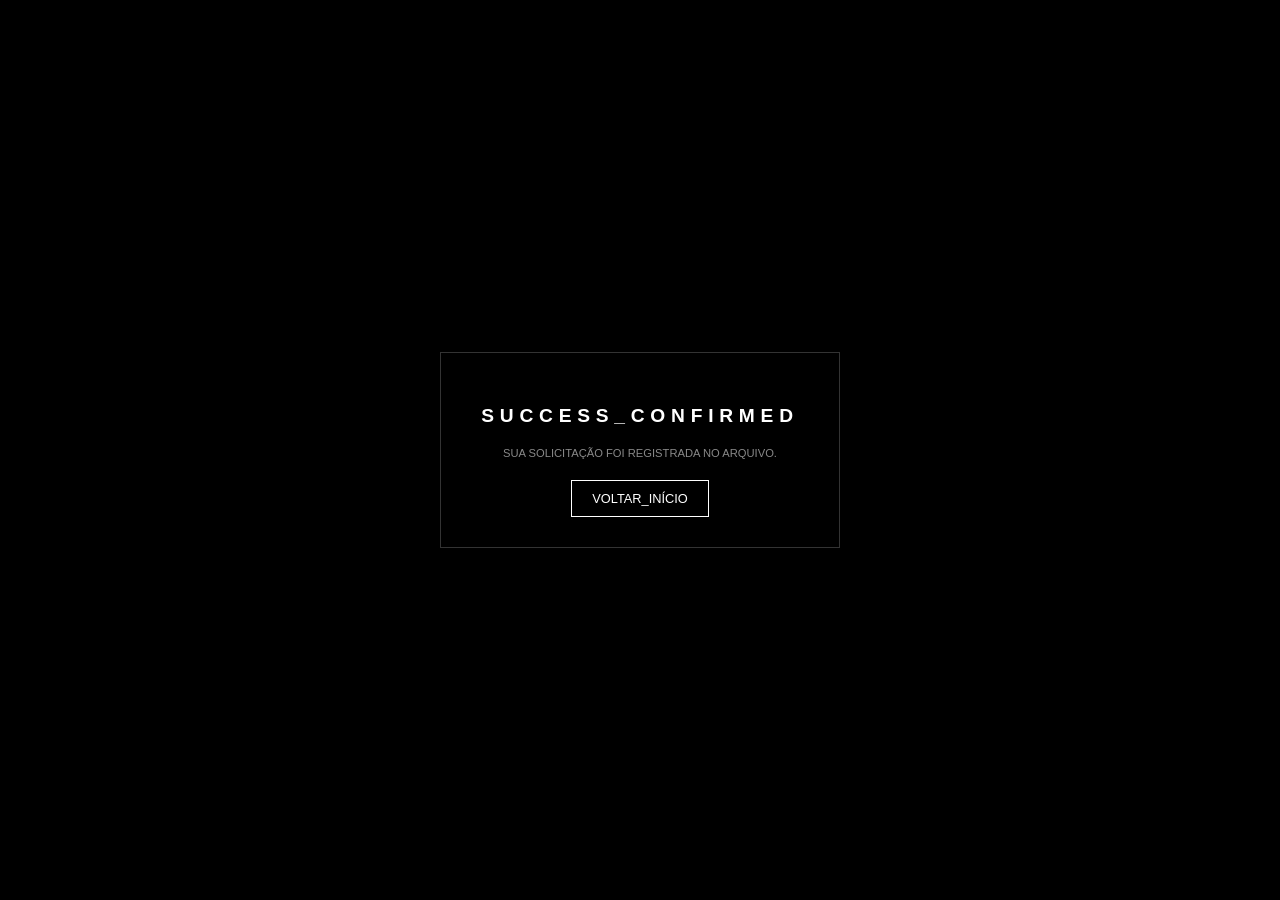
==== commit e1a65616: "Update success.html" ====
--- a/success.html
+++ b/success.html
@@ -1,18 +1,56 @@
-<!DOCTYPE HTML>
-<html>
-	<head>
-		<title>SUCCESS_CONFIRMED | LTDA</title>
-		<meta charset="utf-8" />
-		<meta name="viewport" content="width=device-width, initial-scale=1, user-scalable=no" />
-		<link rel="stylesheet" href="assets/css/main.css" />
-	</head>
-	<body class="is-preload">
-		<div style="display: flex; flex-direction: column; align-items: center; justify-content: center; height: 100vh; text-align: center; background: #111; color: #fff; font-family: 'Michroma', sans-serif;">
-			<h1 style="letter-spacing: 0.5em; border: 1px solid #fff; padding: 20px;">SUCCESS_CONFIRMED</h1>
-			<p style="margin-top: 20px; font-size: 0.8em; opacity: 0.7;">SUA SOLICITAÇÃO FOI REGISTRADA NO ARQUIVO.</p>
-			<ul class="actions" style="margin-top: 40px;">
-				<li><a href="index.html" class="button primary">VOLTAR AO INÍCIO</a></li>
-			</ul>
-		</div>
-	</body>
+<!DOCTYPE HTML>
+<html lang="pt-br">
+<head>
+    <title>SUCCESS_CONFIRMED | LTDA</title>
+    <meta charset="utf-8" />
+    <meta name="viewport" content="width=device-width, initial-scale=1, user-scalable=no" />
+    <style>
+        body {
+            background-color: #000;
+            color: #fff;
+            font-family: sans-serif; /* Fallback simples */
+            display: flex;
+            flex-direction: column;
+            align-items: center;
+            justify-content: center;
+            height: 100vh;
+            margin: 0;
+            text-transform: uppercase;
+        }
+        .container {
+            border: 1px solid #333;
+            padding: 40px;
+            text-align: center;
+        }
+        h1 {
+            letter-spacing: 0.3em;
+            font-size: 1.2em;
+            margin-bottom: 20px;
+        }
+        p {
+            font-size: 0.7em;
+            color: #888;
+            margin-bottom: 30px;
+        }
+        .btn {
+            color: #fff;
+            text-decoration: none;
+            border: 1px solid #fff;
+            padding: 10px 20px;
+            font-size: 0.8em;
+            transition: 0.3s;
+        }
+        .btn:hover {
+            background: #fff;
+            color: #000;
+        }
+    </style>
+</head>
+<body>
+    <div class="container">
+        <h1>SUCCESS_CONFIRMED</h1>
+        <p>SUA SOLICITAÇÃO FOI REGISTRADA NO ARQUIVO.</p>
+        <a href="index.html" class="btn">VOLTAR_INÍCIO</a>
+    </div>
+</body>
 </html>
